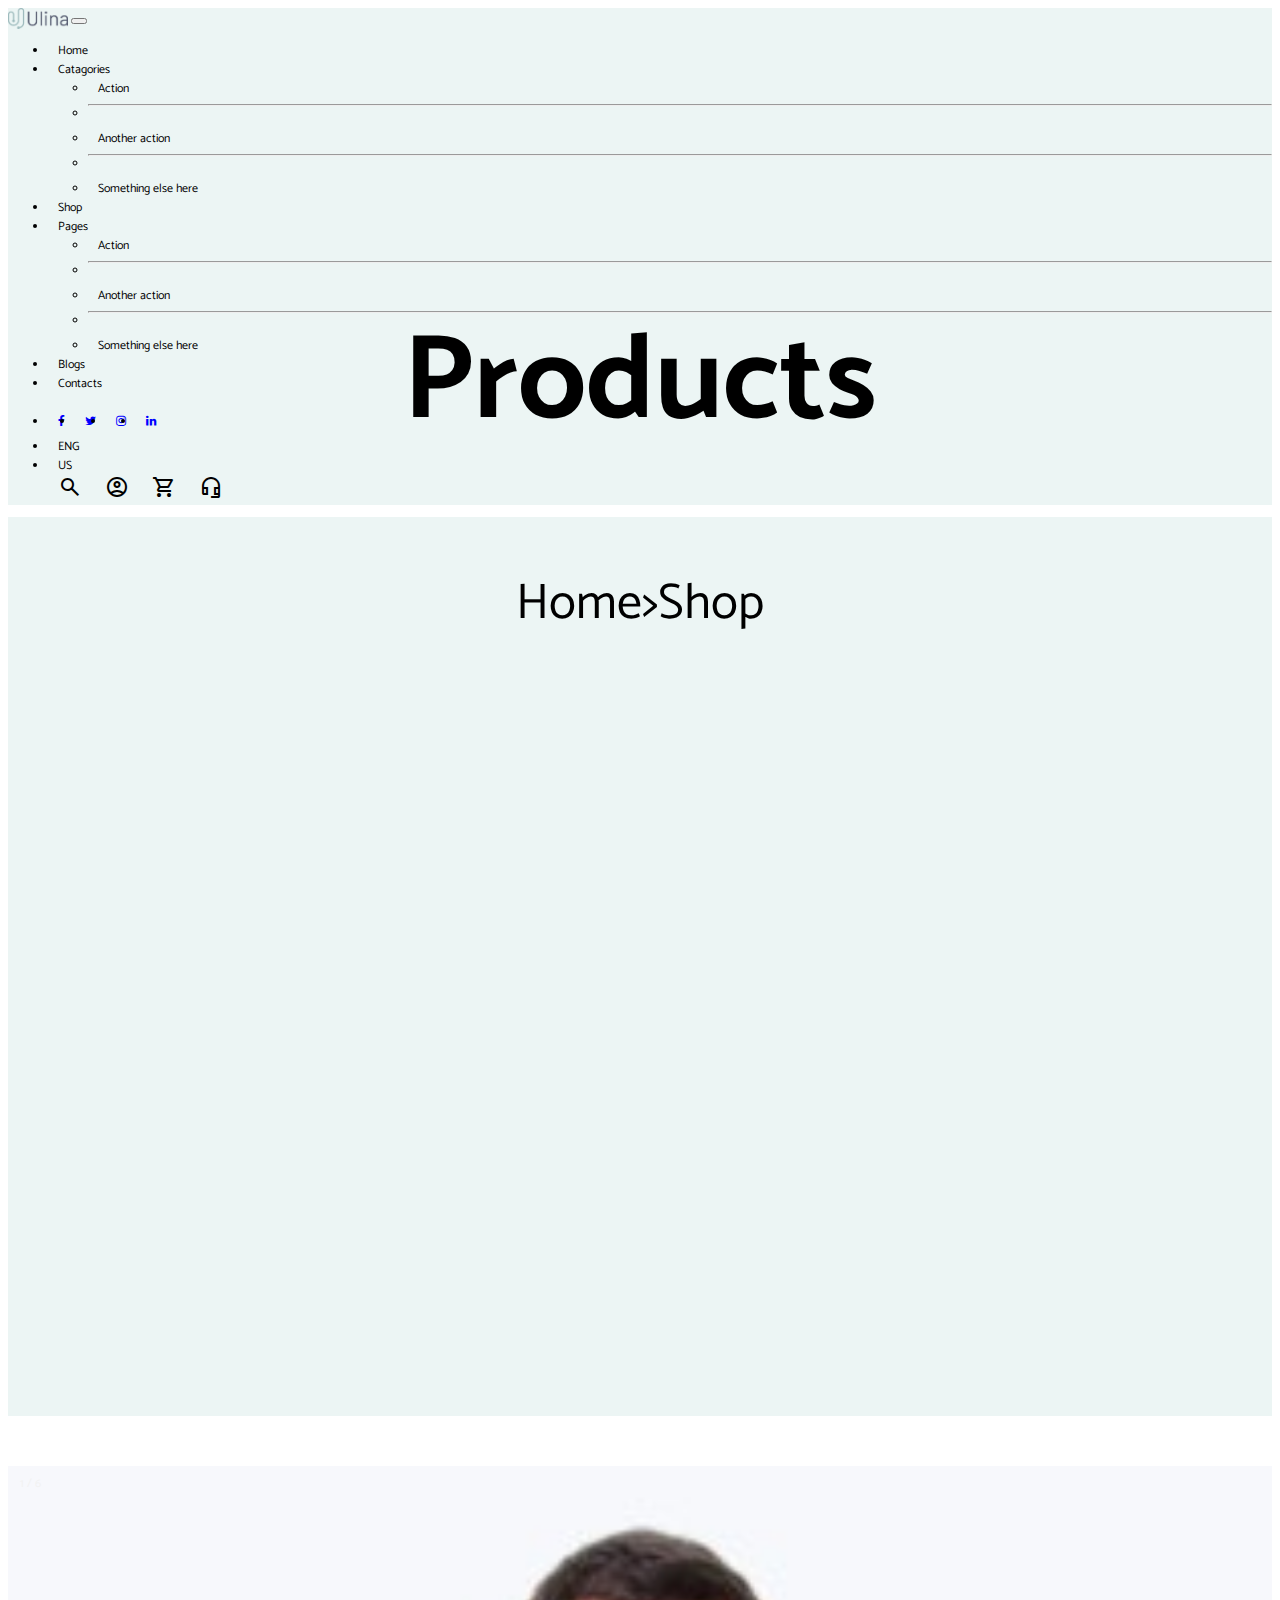
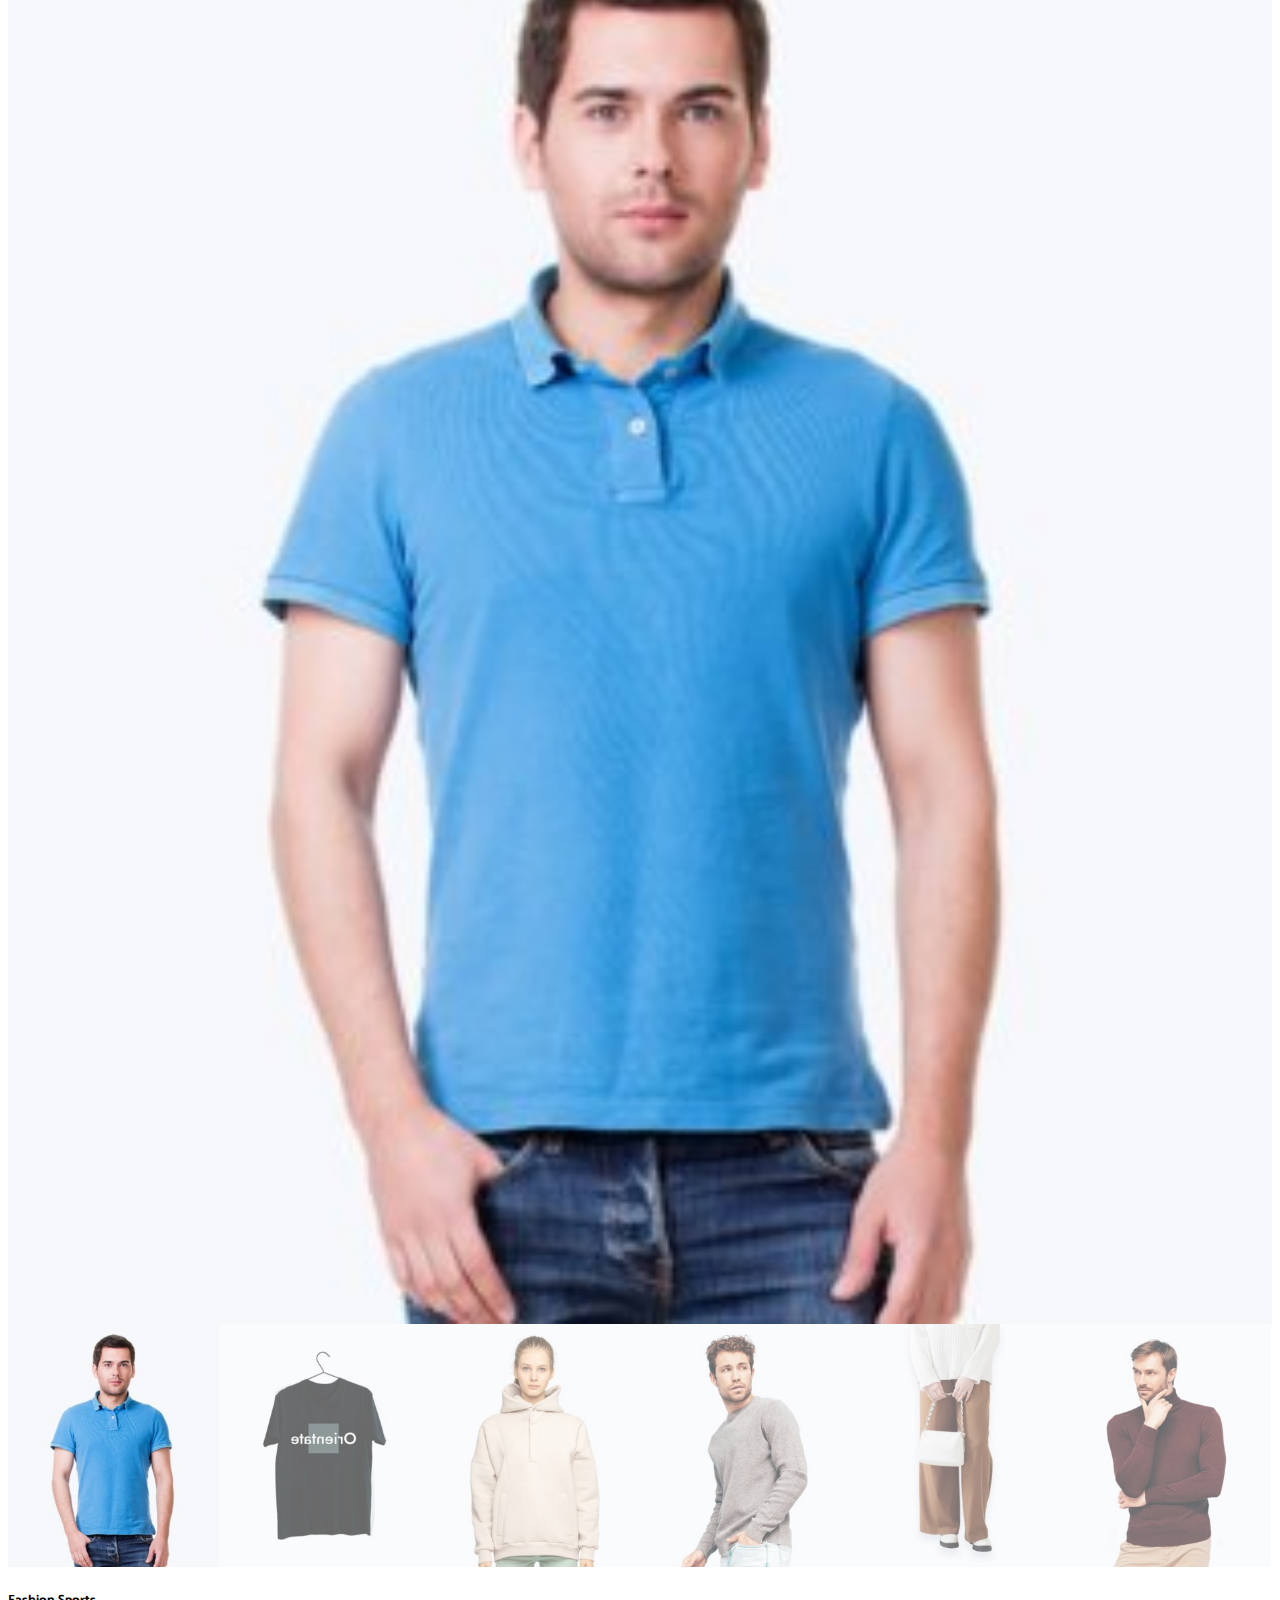
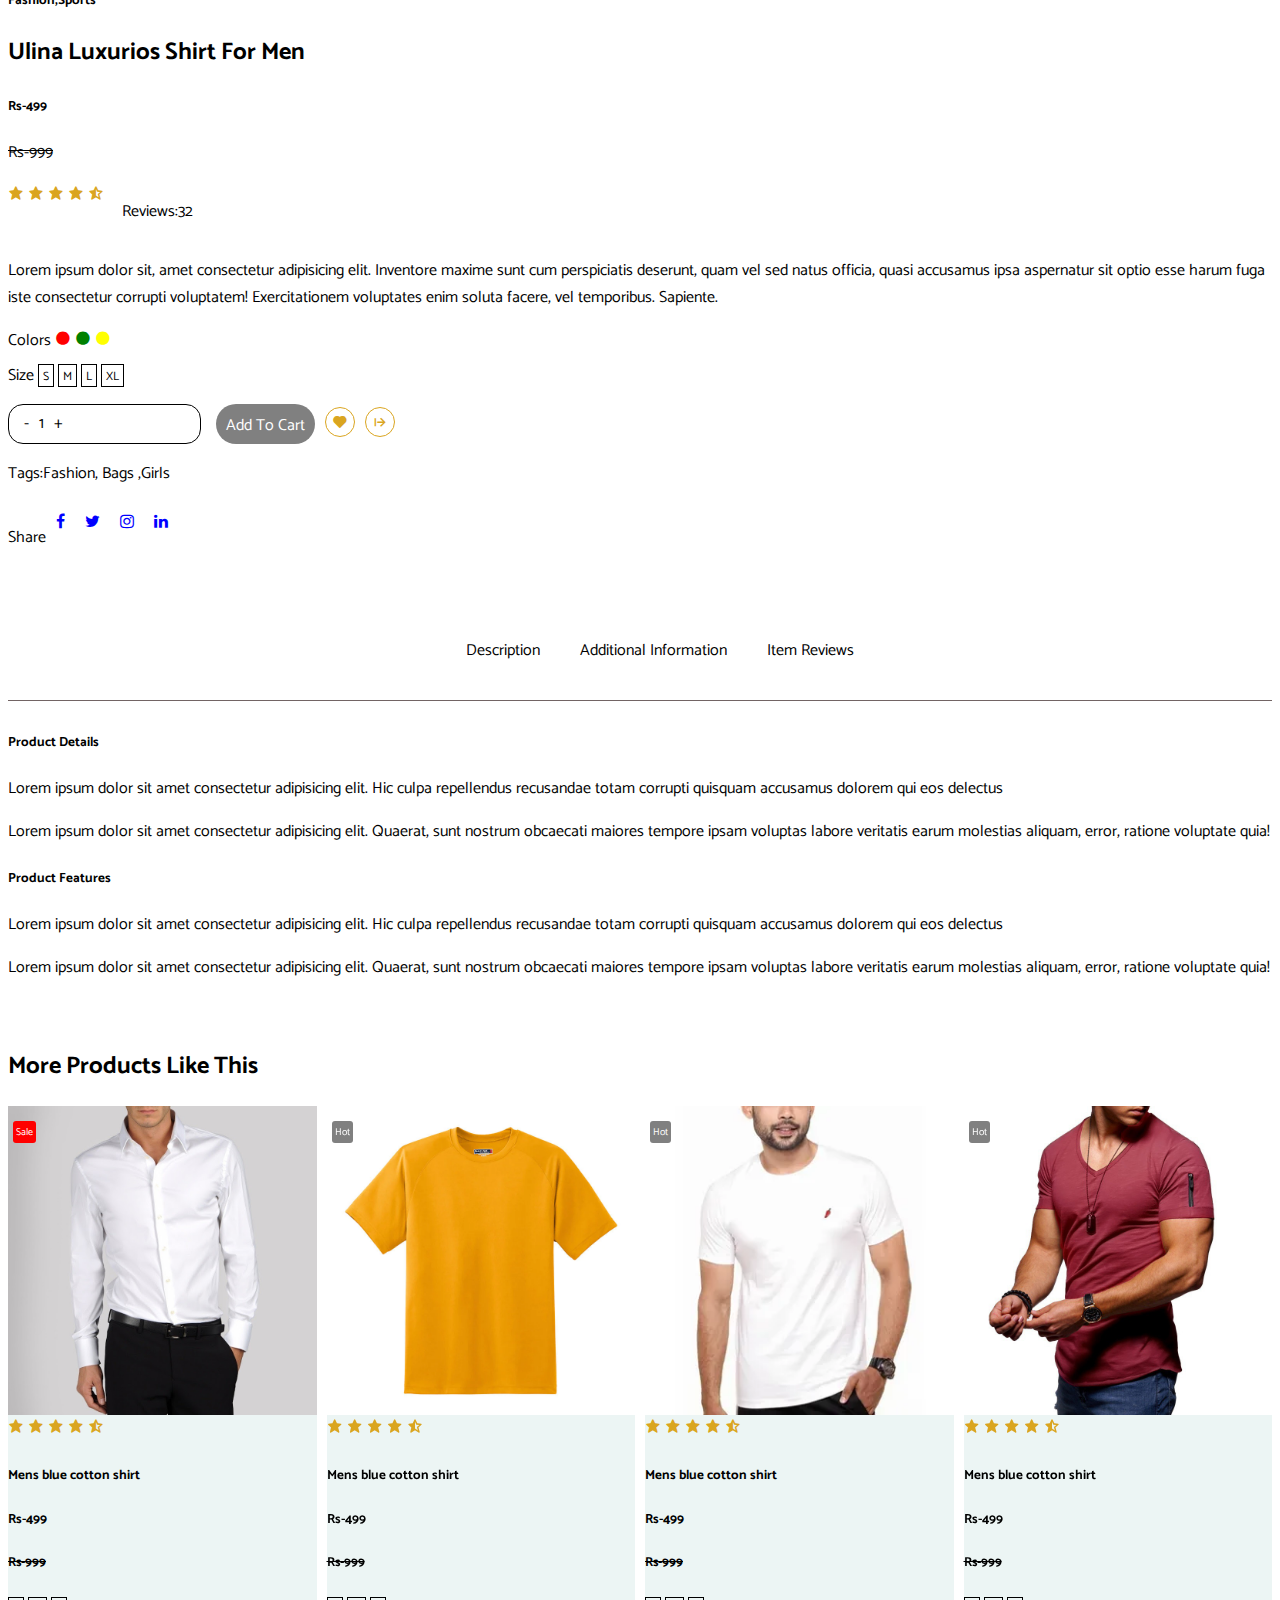
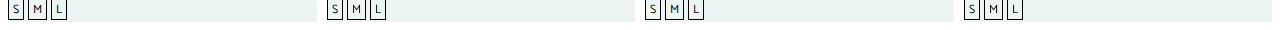
==== detail.html @ c4c0d5ab "res" ====
<!doctype html>
<html lang="en">
  <head>
    <meta charset="utf-8">
    <meta name="viewport" content="width=device-width, initial-scale=1">
    <title>Fashion Store</title>
    
    <link href="https://cdn.jsdelivr.net/npm/bootstrap@5.3.2/dist/css/bootstrap.min.css" rel="stylesheet" integrity="sha384-T3c6CoIi6uLrA9TneNEoa7RxnatzjcDSCmG1MXxSR1GAsXEV/Dwwykc2MPK8M2HN" crossorigin="anonymous">
    <link rel="stylesheet" href="https://unpkg.com/boxicons@latest/css/boxicons.min.css">
    <link rel="preconnect" href="https://fonts.googleapis.com"><link rel="preconnect" href="https://fonts.gstatic.com" crossorigin><link href="https://fonts.googleapis.com/css2?family=Catamaran:wght@100;200;400&display=swap" rel="stylesheet">
    <link rel="stylesheet" href="https://fonts.googleapis.com/css2?family=Material+Symbols+Outlined:opsz,wght,FILL,GRAD@20,400,0,-25" />
    <link rel="stylesheet" href="https://fonts.googleapis.com/css2?family=Material+Symbols+Outlined:opsz,wght,FILL,GRAD@20,400,1,-25" />
    <link rel='stylesheet' href='https://cdn-uicons.flaticon.com/uicons-solid-straight/css/uicons-solid-straight.css'>
    <link rel="stylesheet" href="https://cdnjs.cloudflare.com/ajax/libs/font-awesome/4.7.0/css/font-awesome.min.css">
    <link rel='stylesheet' href='https://cdn-uicons.flaticon.com/uicons-bold-rounded/css/uicons-bold-rounded.css'>
    <link rel="stylesheet" href="assets/css/owl.carousel.min.css">
    <link rel="stylesheet" href="assets/css/owl.theme.default.css">
    <link rel="stylesheet" href="assets/css/style.css">
    <link rel="stylesheet" href="assets/css/detail.css">
  </head>
  <body>
    <div class="site-wrapper">
      <div class="header">
        <div class="main-navbar">
            <nav class="navbar navbar-expand-lg ">
                <div class="container-fluid">
                  <a class="navbar-brand" href="index.html"><img src="assets/images/logo.png" alt=""></a>
                  <button class="navbar-toggler" type="button" data-bs-toggle="collapse" data-bs-target="#navbarSupportedContent" aria-controls="navbarSupportedContent" aria-expanded="false" aria-label="Toggle navigation">
                    <span class="navbar-toggler-icon"></span>
                  </button>
                  <div class="collapse navbar-collapse" id="navbarSupportedContent">
                    <ul class="navbar-nav me-auto mb-2 mb-lg-0">
                      <li class="nav-item">
                        <a class="nav-link active" aria-current="page" href="index.html">Home</a>
                      </li>
                      <li class="nav-item dropdown">
                        <a class="nav-link dropdown-toggle" href="#" role="button" data-bs-toggle="dropdown" aria-expanded="false">
                          Catagories
                        </a>
                        <ul class="dropdown-menu">
                          <li><a class="dropdown-item" href="#">Action</a></li>
                          <li><hr class="dropdown-divider"></li>
                          <li><a class="dropdown-item" href="#">Another action</a></li>
                          <li><hr class="dropdown-divider"></li>
                          <li><a class="dropdown-item" href="#">Something else here</a></li>
                        </ul>
                      </li>
                      <li class="nav-item">
                        <a class="nav-link active" aria-current="page" href="shop.html">Shop</a>
                      </li>
                      <li class="nav-item dropdown">
                        <a class="nav-link dropdown-toggle" href="#" role="button" data-bs-toggle="dropdown" aria-expanded="false">
                          Pages
                        </a>
                        <ul class="dropdown-menu">
                          <li><a class="dropdown-item" href="#">Action</a></li>
                          <li><hr class="dropdown-divider"></li>
                          <li><a class="dropdown-item" href="#">Another action</a></li>
                          <li><hr class="dropdown-divider"></li>
                          <li><a class="dropdown-item" href="#">Something else here</a></li>
                        </ul>
                      </li>
                      <li class="nav-item">
                        <a class="nav-link active" aria-current="page" href="detail.html">Blogs</a>
                      </li>
                      <li class="nav-item">
                        <a class="nav-link active" aria-current="page" href="#">Contacts</a>
                      </li>
                    </ul>
                    <ul class="navbar-nav ms-auto mb-2 mb-lg-0">
                        <div class="top-logo">
                            <li><a href=""><i class="fa fa-facebook-f"></i></a></li>
                            <li><a href=""><i class="fa fa-twitter"></i></a></li>
                            <li><a href=""><i class="fa fa-instagram"></i></a></li>
                            <li><a href=""><i class="fa fa-linkedin"></i></a></li>

                        </div><!-- /.top-logo --> 
                        <li class="nav-item">
                            <a class="nav-link active" aria-current="page" href="#">ENG</a>
                        </li>
                        <li class="nav-item">
                            <a class="nav-link active" aria-current="page" href="#">US</a>
                        </li>
                        <div class="icons">
                           <a href=""><span class="material-symbols-outlined">search</span></a>
                           <a href=""><span class="material-symbols-outlined"> account_circle </span></a>
                           <a href=""><span class="material-symbols-outlined">shopping_cart</span></a> 
                           <a href=""><span class="material-symbols-outlined">headset_mic </span></a>
                        </div><!-- /.icons -->
                       
                    </ul>

                   
                  </div>

                </div>
            </nav>

        </div><!-- /.main-navbar -->
        <div class="hero-3">
           <img src="assets/images/image.png" alt="">
           <div class="hero-3-content">
              <h1>Products</h1>
              <p>Home>Shop</p>
           </div>   
        </div>

    </div><!-- /.header -->
        <div class="main">
          <div class="product-detail-wrapper">
            <div class="container">
      
              <div class="row"> 
                <div class="col-lg-6 col-md-12 col-sm-12"> 
          
                <div class="mySlides">
                  <div class="numbertext">1 / 6</div>
                  <img src="assets/images/card-5.jpg" style="width:100%">
                </div>
              
                <div class="mySlides">
                  <div class="numbertext">2 / 6</div>
                  <img src="assets/images/card-6.jpg" style="width:100%">
                </div>
              
                <div class="mySlides">
                  <div class="numbertext">3 / 6</div>
                  <img src="assets/images/card-7.jpg" style="width:100%">
                </div>
                  
                <div class="mySlides">
                  <div class="numbertext">4 / 6</div>
                  <img src="assets/images/card-8.jpg" style="width:100%">
                </div>
              
                <div class="mySlides">
                  <div class="numbertext">5 / 6</div>
                  <img src="assets/images/card-9.jpg" style="width:100%">
                </div>
                  
                <div class="mySlides">
                  <div class="numbertext">6 / 6</div>
                  <img src="assets/images/card-10.jpg" style="width:100%">
                </div>
      
                <div class="row">
                  <div class="column">
                    <img class="demo cursor" src="assets/images/card-5.jpg" style="width:100%" onclick="currentSlide(1)" alt="The Woods">
                  </div>
                  <div class="column">
                    <img class="demo cursor" src="assets/images/card-6.jpg" style="width:100%" onclick="currentSlide(2)" alt="Cinque Terre">
                  </div>
                  <div class="column">
                    <img class="demo cursor" src="assets/images/card-7.jpg" style="width:100%" onclick="currentSlide(3)" alt="Mountains and fjords">
                  </div>
                  <div class="column">
                    <img class="demo cursor" src="assets/images/card-8.jpg" style="width:100%" onclick="currentSlide(4)" alt="Northern Lights">
                  </div>
                  <div class="column">
                    <img class="demo cursor" src="assets/images/card-9.jpg" style="width:100%" onclick="currentSlide(5)" alt="Nature and sunrise">
                  </div>    
                  <div class="column">
                    <img class="demo cursor" src="assets/images/card-10.jpg" style="width:100%" onclick="currentSlide(6)" alt="Snowy Mountains">
                  </div>
                </div>
          
              </div>
              <div class="col-1"></div>
              <div class="col-lg-5 col-md-12 col-sm-12"> 
                <h5>Fashion,Sports</h5>
                <h2>Ulina Luxurios Shirt For Men</h2>
                <h5 class="product-card-text">Rs-499</h5>
                <a href=""><p class="product-card-text">Rs-999</p></a>
                <div class="review-section">
                  <div class="ratting-stars">
                    <i class='bx bxs-star'></i>
                    <i class='bx bxs-star'></i>
                    <i class='bx bxs-star'></i>
                    <i class='bx bxs-star'></i>
                    <i class='bx bxs-star-half'></i>
                  </div><!-- /.ratting-stars -->
        
                  <div class="reviews">
                    <p>Reviews:32</p>
                  </div>
                  
                </div>
                <p>Lorem ipsum dolor sit, amet consectetur adipisicing elit. Inventore maxime sunt cum perspiciatis deserunt, quam vel sed natus officia, quasi accusamus ipsa aspernatur sit optio esse harum fuga iste consectetur corrupti voluptatem! Exercitationem voluptates enim soluta facere, vel temporibus. Sapiente.</p>
                <div class="colors">
                  <p>Colors </p>
                  <a href="">
                    <i class='bx bxs-circle red'></i>
                    <i class='bx bxs-circle green'></i>
                    <i class='bx bxs-circle yellow'></i>
                  </a>
      
      
      
                </div><!-- /.colors -->
                <div class="sizes">
                  <p>Size</p>
                  <a href="">
                    <p>S</p>
                  </a>
                  <a href="">
                    <p>M</p>
                  </a>
                  <a href="">
                    <p>L</p>
                  </a>
                  <a href="">
                    <p>XL</p>
                  </a>
      
                </div><!-- /.sizes -->
                <div class="cart-section">
                  <a class="amount" href="">
                    <p>-</p>
                    <p>1</p>
                    <p>+</p>
      
                  </a>
                  <a class="Add" href="">Add To Cart</a>
                  <a class="like" href="">
                    <i class='bx bxs-heart'></i>
                  </a>
                  <a class="forward" href="">
                    <i class='bx bx-arrow-from-left'></i>
                  </a>
      
                </div><!-- /.cart-section -->
                <div class="tags">
                  <p>Tags:Fashion, Bags ,Girls</p>
                  <div class="logo">
                    <p>Share</p>
                      <li><a href=""><i class="fa fa-facebook-f"></i></a></li>
                      <li><a href=""><i class="fa fa-twitter"></i></a></li>
                      <li><a href=""><i class="fa fa-instagram"></i></a></li>
                      <li><a href=""><i class="fa fa-linkedin"></i></a></li>
                    
      
                  </div><!-- /.logo -->
      
                </div><!-- /.tags -->
      
                
                
              </div>
            </div>
        
            </div>
      
          </div><!-- /.product-detail-wrapper -->

          <div class="description">
           <div class="container">
            <div class="row">
              <div class="col-12">
                <ul>
                  <li>Description</li>
                  <li>Additional Information</li>
                  <li>Item Reviews</li>
                </ul>

              </div>
            </div>

           </div><!-- /.container -->


          </div><!-- /.description -->

          <div class="product-info">
            <div class="container">
              <div class="row">
                <div class="col-lg-6 col-md-12 col-sm-12">
                  <h5>Product Details</h5>
                  <p>Lorem ipsum dolor sit amet consectetur adipisicing elit. Hic culpa repellendus recusandae totam corrupti quisquam accusamus dolorem qui eos delectus</p>
                  <p>Lorem ipsum dolor sit amet consectetur adipisicing elit. Quaerat, sunt nostrum obcaecati maiores tempore ipsam voluptas labore veritatis earum molestias aliquam, error, ratione voluptate quia!</p>
  
                </div>
                <div class="col-lg-6 col-md-12 col-sm-12">
                  <h5>Product Features</h5>
                  <p>Lorem ipsum dolor sit amet consectetur adipisicing elit. Hic culpa repellendus recusandae totam corrupti quisquam accusamus dolorem qui eos delectus</p>
                  <p>Lorem ipsum dolor sit amet consectetur adipisicing elit. Quaerat, sunt nostrum obcaecati maiores tempore ipsam voluptas labore veritatis earum molestias aliquam, error, ratione voluptate quia!</p>
  
                </div>
              </div>

            </div><!-- /.container -->

          </div><!-- /.product-info -->

          <div class="product-cards">
            <div class="container">
              <h2>More Products Like This</h2>
            
              <div class="cards">
                <div class="owl-carousel owl-theme">
                    <div class="item"> 
                              <div class="card active">
                                <a href="">
                                      <img src="assets/images/card-1.jpg" class="card-img-top" alt="...">
                                      <div class="overlay-1">
                                        <p>Sale</p>
                                      </div>
                                    
                                  
                                </a>
                                <div class="card-body">
                                  <div class="ratting-stars">
                                    <i class='bx bxs-star'></i>
                                    <i class='bx bxs-star'></i>
                                    <i class='bx bxs-star'></i>
                                    <i class='bx bxs-star'></i>
                                    <i class='bx bxs-star-half'></i>
                                  </div>
                                  <!-- /.ratting-stars -->
                                  <h5 class="card-title" >Mens blue cotton shirt</h5>
                                  <h5 class="card-text">Rs-499</h5>
                                  <a href=""><h5 class="card-text">Rs-999</h5></a>
                                  <a href="">
                                    <p>S</p>
                                    <p>M</p>
                                    <p>L</p>
                                  </a>
                                </div>
                              </div>
          
        
                    </div>
                    <div class="item">
                        <div class="card">
                            <a href="">
                                  <img src="assets/images/card-2.webp" class="card-img-top" alt="...">
                                  <div class="overlay-2">
                                    <p>Hot</p>
                                  </div>
                                
                              
                            </a>
                            <div class="card-body">
                              <div class="ratting-stars">
                                <i class='bx bxs-star'></i>
                                <i class='bx bxs-star'></i>
                                <i class='bx bxs-star'></i>
                                <i class='bx bxs-star'></i>
                                <i class='bx bxs-star-half'></i>
                              </div>
                              <!-- /.ratting-stars -->
                              <h5 class="card-title">Mens blue cotton shirt</h5>
                              <h5 class="card-text">Rs-499</h5>
                              <a href=""><h5 class="card-text">Rs-999</h5></a>
                              <a href="">
                                <p>S</p>
                                <p>M</p>
                                <p>L</p>
                              </a>
                            </div>
                          </div>
                    </div>
                    <div class="item">
                        <div class="card">
                            <a href="">
                                  <img src="assets/images/card-3.webp" class="card-img-top" alt="...">
                                  <div class="overlay-2">
                                    <p>Hot</p>
                                  </div>
                                
                              
                            </a>
                            <div class="card-body">
                              <div class="ratting-stars">
                                <i class='bx bxs-star'></i>
                                <i class='bx bxs-star'></i>
                                <i class='bx bxs-star'></i>
                                <i class='bx bxs-star'></i>
                                <i class='bx bxs-star-half'></i>
                              </div>
                              <!-- /.ratting-stars -->
                              <h5 class="card-title">Mens blue cotton shirt</h5>
                              <h5 class="card-text">Rs-499</h5>
                              <a href=""><h5 class="card-text">Rs-999</h5></a>
                              <a href="">
                                <p>S</p>
                                <p>M</p>
                                <p>L</p>
                              </a>
                            </div>
                          </div>
                    </div>
                    <div class="item">
                     <div class="card">
                        <a href="">
                              <img src="assets/images/card-4.jpg" class="card-img-top" alt="...">
                              <div class="overlay-2">
                                <p>Hot</p>
                              </div>
                            
                          
                        </a>
                        <div class="card-body">
                          <div class="ratting-stars">
                            <i class='bx bxs-star'></i>
                            <i class='bx bxs-star'></i>
                            <i class='bx bxs-star'></i>
                            <i class='bx bxs-star'></i>
                            <i class='bx bxs-star-half'></i>
                          </div>
                          <!-- /.ratting-stars -->
                          <h5 class="card-title">Mens blue cotton shirt</h5>
                          <h5 class="card-text">Rs-499</h5>
                          <a href=""><h5 class="card-text">Rs-999</h5></a>
                          <a href="">
                            <p>S</p>
                            <p>M</p>
                            <p>L</p>
                          </a>
                        </div>
                      </div>
                    </div>
                </div>
        
            </div><!-- /cards -->

            </div><!-- /.container -->
            


          </div><!-- /.product-cards -->


        </div><!-- /.main -->
        <div class="footer">

        </div><!-- /.footer -->

    </div><!-- /.site-wrapper -->




<script src="https://cdn.jsdelivr.net/npm/bootstrap@5.3.2/dist/js/bootstrap.bundle.min.js" integrity="sha384-C6RzsynM9kWDrMNeT87bh95OGNyZPhcTNXj1NW7RuBCsyN/o0jlpcV8Qyq46cDfL" crossorigin="anonymous"></script>
<script src="https://code.jquery.com/jquery-3.7.1.min.js"></script>
<script src="assets/js/owl.carousel.min.js"></script>
<script src="assets/js/data.js"></script>
<script src="assets/js/detail.js"></script>
</body>
</html>
---- assets/css/style.css ----
*{
    font-family: 'Catamaran', sans-serif;

}
.main-navbar .navbar{
    font-size: 12px;
    align-items: center;
    background-color: rgba(236,245,244,255);
    
}
.main-navbar .navbar  img{
    width: 60px;
}
.top-logo{
    display: flex;
    
}
.top-logo li a i{
    padding: 10px;
    color: blue;

}
.nav-item a{
    padding-left: 10px;
    padding-right:10px ;
    align-items: center;
    
}
.icons span{
    align-items: center;
    padding-left: 10px;
    padding-right:10px ;
    color: black;
}
.hero-1{
    position: relative;
}
.hero-1 img.bg-1{
    width: 100%;

}
.hero-1 img.bg-2{
    position: absolute;
    top: 60%;
    left: 70%;
    transform: translate(-50%,-50%);
    width: 40%;

}

.hero-1 img.bg-3{
    position: absolute;
    top: 60%;
    left: 70%;
    transform: translate(-50%,-50%);
    width: 40%;

}
.hero-1-content{
    position: absolute;
    top: 50%;
    left: 27%;
    transform: translate(-50%,-50%);
}
.hero-1-content a{
    text-decoration: none;
    padding-top: 5px;
    padding-bottom: 5px;
    padding-left: 10px;
    padding-right: 10px;
    margin-top: 5px;
    background-color: grey;
    color: white;
    border-radius: 40px;
}

.benifits {  
    margin-top: 30px;
    margin-bottom: 30px;
}
.benifits h3{
    font-size: medium;
    display: inline;
}
.top-cards h2{
    font-size: 22px;
}
.top-cards p{
    font-size: 10px;
}
.card {
    position: relative;
    border:none;
}
.overlay-1{
    position: absolute;
    top: 5px;
    left: 5px;

}
.overlay-2{
    position: absolute;
    top: 5px;
    left: 5px;

}
.overlay-1 p{
    color: white;
    background-color: red;
    font-size: 10px;
    padding: 3px;
    border-radius: 3px;


}
.overlay-2 p{
    color: white;
    background-color:grey;
    font-size: 10px;
    padding: 3px;
    border-radius: 3px;


}

.card-body {
    flex: 1 1 auto;
    padding: 0;
    color: var(--bs-card-color);
}
.bx{
    color: goldenrod;
}
.card-body a{
    text-decoration: none;
    border: 3px;
    border-radius: 3px solid;
    color: black;
}
.card-body a p{
    display: inline;
    padding-top:  2px;
    padding-left: 4px;
    padding-right: 4px; 
    font-size: 12px;
    border: 1px solid;
}
a .card-text {
    text-decoration: line-through;
    font-size: 13px;

}
.grid-1 .container{
    margin-top: 25px;
    height: 800px;
    display: grid;
    grid-template-rows:repeat(3, 1fr);
    grid-template-columns: repeat(3, 1fr);
    row-gap: 12px;
    column-gap: 12px;

}
.item{
    background-color:rgba(236,245,244,255);
}
.item img{
    width: 100%;
}
.item-1{
    background-color:rgba(236,245,244,255);
    position: relative;
}
.item-1 img.gbg-1 {
    width: 72%;
    position: absolute;
    top: 58%;
    left: 80%;
    transform: translate(-50%,-50%);
}
.item-1 img {
    width: 42%;
    position: absolute;
    top: 48%;
    left: 70%;
    transform: translate(-50%,-50%);
}
.item-1 .img1-overlay{
    position: absolute;
    top: 30%;
    left: 30%;
    transform: translate(-50%,-50%);

}
.item-1 .img1-overlay a{
   text-decoration: none;
   color: black;

}
.item-2{
    background-color: rgba(236,245,244,255);
    grid-row-start:1;
    grid-row-end: 3;
    grid-column-start: 2;
    position: relative;
}
.item-2 img.gbg-1 {
    width: 90%;
    position: absolute;
    top: 69%;
    left: 53%;
    transform: translate(-50%,-50%);
}
.item-2 img {
    width: 80%;
    position: absolute;
    top: 69%;
    left: 53%;
    transform: translate(-50%,-50%);
}
.item-2 .img2-overlay {
    position: absolute;
    top: 20%;
    left: 46%;
    transform: translate(-50%,-50%);
}
.item-2 .img2-overlay a{
   text-decoration: none;
   color: black;

}


.item-3{
    background-color:rgba(236,245,244,255);
    position: relative;
}
.item-3 img.gbg-1 {
    width: 50%;
    position: absolute;
    top: 25%;
    left: 85%;
    transform: translate(-50%,-50%);
}
.item-3 img {
    width: 45%;
    position: absolute;
    top: 49%;
    left: 77%;
    transform: translate(-50%,-50%);
}
.item-3 .img3-overlay {
    position: absolute;
    top: 30%;
    left: 30%;
    transform: translate(-50%,-50%);
}
.item-3 .img3-overlay a{
   text-decoration: none;
   color: black;

}

.item-4{
    background-color: rgba(236,245,244,255);
    grid-row-start:2;
    grid-row-end: 5;
    grid-column-start: 1;
    position: relative;
}
.item-4 img.gbg-1 {
    width: 60%;
    position: absolute;
    top: 42%;
    left: 55%;
    transform: translate(-50%,-50%);
}
.item-4 img {
    width: 50%;
    position: absolute;
    top: 31%;
    left: 53%;
    transform: translate(-50%,-50%);
}
.item-4 .img4-overlay {
    position: absolute;
    top: 77%;
    left: 51%;
    transform: translate(-50%,-50%);
}
.item-4 .img4-overlay a{
   text-decoration: none;
   color: black;

}
.item-5{
    background-color:rgba(236,245,244,255);
    position: relative;
    grid-row-start:3 ;
}
.item-5 img.gbg-1 {
    width: 60%;
    position: absolute;
    top: 85%;
    left: 78%;
    transform: translate(-50%,-50%);
}
.item-5 img {
    width: 60%;
    position: absolute;
    top: 85%;
    left: 67%;
    transform: translate(-50%,-50%);
}
.item-5 .img5-overlay {
    position: absolute;
    top: 35%;
    left: 34%;
    transform: translate(-50%,-50%);
}
.item-5 .img5-overlay a{
   text-decoration: none;
   color: black;

}
.item-6{
    background-color: rgba(236,245,244,255);
    grid-row-start:2;
    grid-row-end: 5;
    grid-column-start: 3;
    position: relative;
}
.item-6 img.gbg-1 {
    width: 65%;
    position: absolute;
    top: 68%;
    left: 53%;
    transform: translate(-50%,-50%);
}
.item-6 img {
    width: 65%;
    position: absolute;
    top: 68%;
    left: 53%;
    transform: translate(-50%,-50%);
}
.item-6 .img6-overlay {
    position: absolute;
    top: 20%;
    left: 47%;
    transform: translate(-50%,-50%);
}
.item-6 .img6-overlay a{
   text-decoration: none;
   color: black;

}
.hero-2{
    position: relative;
}
.hero-2 img.bg-1{
    width: 100%;
    margin-top: 20px;

}
.hero-2 img.bg-2{
    position: absolute;
    top: 50%;
    left: 70%;
    transform: translate(-50%,-50%);
    width: 40%;

}

.hero-2 img.bg-3{
    position: absolute;
    top: 50%;
    left: 70%;
    transform: translate(-50%,-50%);
    width: 40%;

}
.hero-2-content{
    position: absolute;
    top: 30%;
    left: 20%;
    transform: translate(-50%,-50%);
}

.hero-2-content h4{
    display: inline;
}
.hero-2-content h5{
    display: inline;
    text-decoration: line-through;
    margin-left: 5px;
    margin-right: 5px;
}
.hero-2-content a{
    text-decoration: none;
    padding-top: 5px;
    padding-bottom: 5px;
    padding-left: 10px;
    padding-right: 10px;

    margin-left: 5px;
    background-color: grey;
    color: white;
    border-radius: 40px;
}
.flash-sale-timer p{
    margin-top: 10px;

}
#clockdiv{
    display: flex;
}
.wrapper{
    background: white;
    color: black;
    border-radius: 50%;
    height: 80px;
    width: 80px;
    display: flex;
    justify-content: center;
    align-items: center;
    font-size: 15px;
    margin-right: 15px;
    margin-top: 5px;
}
.main-cards{
    margin-top: 20px;
}
.main-cards .card{
    margin-bottom:15px ;
}
.trends-info .card{
    position: relative;
    margin-bottom: 35px;
    margin-top:50px;
}
.trends-info .card .card-body{
    position: absolute;
    top: 30%;
    left: 30%;
    transform: translate(-50%,-50%);
}
.trends-info .card .card-body a{
    text-decoration: none;
    color: black;
    font-size: 10px;
}
.catagories .card .card-body h5{
    margin-top: 8px;
    font-size: 20px;
    text-align: center;
}
.catagories .card .card-body p{
    margin-top: 4px;
    font-size: 15px;
    text-align: center;
}
.grid-2{
    margin-top: 50px;
}
.grid-2 .grid-2-1 .card {
    position: relative;
}
.grid-2 .grid-2-1 .card  .card-body{
    position: absolute;
    top: 85%;
    left: 35%;
    transform: translate(-50%,-50%);
    color: white;
}
.grid-2 .grid-2-1 .card  .card-body p{
font-size: 12px;
}
.grid-2 .grid-2-2 .card{
    border: 1px solid ;
    padding: 20px;
    padding-bottom: 75px;
}
.grid-2 .grid-2-2 .card .card-body p.card-text{
   font-size: 12px;
    
}
.grid-2 .grid-2-2 .card .card-body a{
    text-decoration: none;
    color: black;
    
}
.bottom-cards{
    margin-top: 75px;
}
.bottom-cards h2{
    text-align: center;
    margin-bottom: 25px;
}





















































//
.hero-3{
    position: relative;

} 
.hero-3 img{
    width: 100%;

} 
.hero-3 .hero-3-content{
    position: absolute;
    top: 50%;
    left: 50%;
    transform: translate(-50%,-50%);
}
.hero-3 .hero-3-content h1{
    font-size: 120px;
}
.hero-3 .hero-3-content p{
    font-size: 50px;
    text-align: center;
}
.shop-main-cards{
    margin-bottom: 30px;
}
.shop-main-cards .card{
    margin-bottom: 20px;
}
.shop-main-cards .shop-main-cards-info{
    margin-top: 20px;
}
.shop-main-cards .shop-main-cards-info p{
   display: inline;
}
.shop-main-cards .shop-main-cards-info a{
    text-decoration: none;
    color: black;

    
}
.shop-main-cards .shop-main-cards-info h5.one{
    display: inline;
    margin-left: 200px;
    margin-right: 10px;
}
 .shop-main-cards .shop-main-cards-info h5{
    display: inline;
    margin-right: 10px;
}
.shop-main-cards .shop-main-cards-info .card{
    margin-bottom:15px ;
}
.shop-main-cards .shop-main-cards-info p.two{
     margin-left: 240px;
    display: inline;
 }
 .shop-main-cards .shop-main-cards-info p.two i{
   display: inline;
}
.bottom-button{
    text-align: center;

}
.bottom-button a {
    text-decoration: none;
    color: black;
    padding: 8px;
    border: 1px solid;
    border-radius: 60px;
}


































@media screen and (min-width:0px) and (max-width:575px) {
    .shop-main-cards .shop-main-cards-info p.two {
        
        display: none;
    }
    .shop-main-cards .shop-main-cards-info a  {
        font-size: 5px;

    }
    .shop-main-cards .shop-main-cards-info h5.one {
        display: inline;
        margin-left: 11px;
        margin-right: 10px;
        font-size: 5px;
    }
    .hero-3 .hero-3-content {
        position: absolute;
        top: 20%;
        left: 50%;
        transform: translate(-50%,-50%);
    }
    .hero-3 .hero-3-content h1 {
        font-size: 57px;
        text-align: center;
    }
    .hero-3 .hero-3-content p{
        font-size: 25px;
        text-align: center;
    }
    
}
@media screen and (min-width:576px) and (max-width:768px) {
    .shop-main-cards .shop-main-cards-info p.two {
        
        display: none;
    }
.shop-main-cards .shop-main-cards-info h5.one {
    display: inline;
    margin-left: 14px;
    margin-right: 10px;
}
    .hero-3 .hero-3-content {
        position: absolute;
        top: 25%;
        left: 50%;
        transform: translate(-50%,-50%);
    }
    .hero-3 .hero-3-content h1 {
        font-size: 95px;
        text-align: center;
    }
    
    
}
@media screen and (min-width:769px) and (max-width:991px) {
.shop-main-cards .shop-main-cards-info p.two {
    margin-left: -417px;
    display: inline; 
}
    .hero-3 .hero-3-content {
        position: absolute;
        top: 35%;
        left: 50%;
        transform: translate(-50%,-50%);
    }
    .hero-3 .hero-3-content h1 {
        font-size: 95px;
        text-align: center;
    }
    .hero-3 .hero-3-content p{
        font-size: 50px;
        text-align: center;
    }
    
}
@media screen and (min-width:992px) and (max-width:1200px) {
    .shop-main-cards .shop-main-cards-info p.two {
        margin-left: 58px;
        display: inline;
    }
    .hero-3 .hero-3-content {
        position: absolute;
        top: 35%;
        left: 50%;
        transform: translate(-50%,-50%);
    }
    .hero-3 .hero-3-content h1 {
        font-size: 95px;
        text-align: center;
    }
    .hero-3 .hero-3-content p{
        font-size: 50px;
        text-align: center;
    }
    
}
---- assets/css/detail.css ----
img {
    vertical-align: middle;
  }
  
  /* Position the image container (needed to position the left and right arrows) */
  .container {
    position: relative;
  }
  
  /* Hide the images by default */
  .mySlides {
    display: none;
  }
  
  /* Add a pointer when hovering over the thumbnail images */
  .cursor {
    cursor: pointer;
  }
  
  /* Next & previous buttons */
  .prev,
  .next {
    cursor: pointer;
    position: absolute;
    top: 40%;
    width: auto;
    padding: 16px;
    margin-top: -50px;
    color: white;
    font-weight: bold;
    font-size: 20px;
    border-radius: 0 3px 3px 0;
    user-select: none;
    -webkit-user-select: none;
  }
  
  /* Position the "next button" to the right */
  .next {
    right: 0;
    border-radius: 3px 0 0 3px;
  }
  
  /* On hover, add a black background color with a little bit see-through */
  .prev:hover,
  .next:hover {
    background-color: rgba(0, 0, 0, 0.8);
  }
  
  /* Number text (1/3 etc) */
  .numbertext {
    color: #f2f2f2;
    font-size: 12px;
    padding: 8px 12px;
    position: absolute;
    top: 0;
  }
  
  /* Container for image text */
  .caption-container {
    text-align: center;
    background-color: #222;
    padding: 2px 16px;
    color: white;
  }
  
  .row:after {
    content: "";
    display: table;
    clear: both;
  }
  
  /* Six columns side by side */
  .column {
    float: left;
    width: 16.66%;
  }
  
  /* Add a transparency effect for thumnbail images */
  .demo {
    opacity: 0.6;
  }
  
  .active,
  .demo:hover {
    opacity: 1;
  }
  a{
    text-decoration: none;
    
    color: black;
  
  }
  .product-detail-wrapper{
    margin-top: 50px;
  }
  
  
  a p.product-card-text{
    text-decoration: line-through;
    
    color: black;
  
  }
  .review-section{
    display: flex;
  }
  .review-section .ratting-stars .bx{
    color: goldenrod;
  }
  .review-section .reviews{
    margin-left: 18px;
  }
  .colors p{
    display: inline;
  }
  .colors a i.red{
    color: red;
  }
  .colors a i.green{
    color: green;
  }
  .colors a i.yellow{
    color: yellow;
  }
  .sizes{
    margin-top: 8px;
  }
  .sizes p{
  
    display: inline;
  }
  
  .sizes a p{
    display: inline;
    padding-top:  2px;
    padding-left: 4px;
    padding-right: 4px; 
    font-size: 12px;
    border: 1px solid;
  }
  .sizes a p:hover{
    background-color: grey;
    color: white;
  }
  .cart-section{
    display: flex;
  }
  .cart-section a.amount {
    margin-top: 15px;
    padding-left: 10px;
    padding-right: 55px;
    width: 10%;
    border-radius: 15px;
    border: 1px solid;
    display: flex;
    margin-right: 15px;
  
  }
  .cart-section a.amount p{
    margin: 5px;
  }
  .cart-section a.Add {
      text-decoration: none;
      padding-top: 8px;
      padding-bottom: 5px;
      padding-left: 10px;
      padding-right: 10px;
      margin-top: 15px;
      background-color: grey;
      color: white;
      border-radius: 40px;
      display: flex;
      text-align: center;
  }
  .cart-section a.like{
    padding-top: 18px;
    padding-left: 10px;
  }
  .cart-section a.like i{
    border-radius: 50%;
    border: 1px solid;
    padding: 6px;
    align-items: center;
  }
  .cart-section a.forward{
    padding-top: 18px;
    padding-left: 10px;
  }
  .cart-section a.forward i{
    border-radius: 50%;
    border: 1px solid;
    padding: 6px;
    align-items: center;
  }
  .tags{
    margin-top: 10px;
  }
  .tags .logo{
    display: flex;
    
  }
  .tags .logo li{
    list-style-type: none;
  }
  .tags .logo p{
    text-align: center;
    padding-top: 5px;
  
  }
  .tags .logo  li a i{
    padding: 10px;
    text-decoration: none;
    color: blue;
  }
  .description{
    margin-top: 50px;
    margin-bottom: 30px;
    border-bottom:1px solid  rgb(114, 100, 100);
  }
  .description ul{
    display: flex;
    justify-content: center;
    align-items: center;
    
  }
  .description ul li{
    list-style-type: none;
    padding: 20px;
  }
  .product-cards{
    margin-top: 50px;
  }
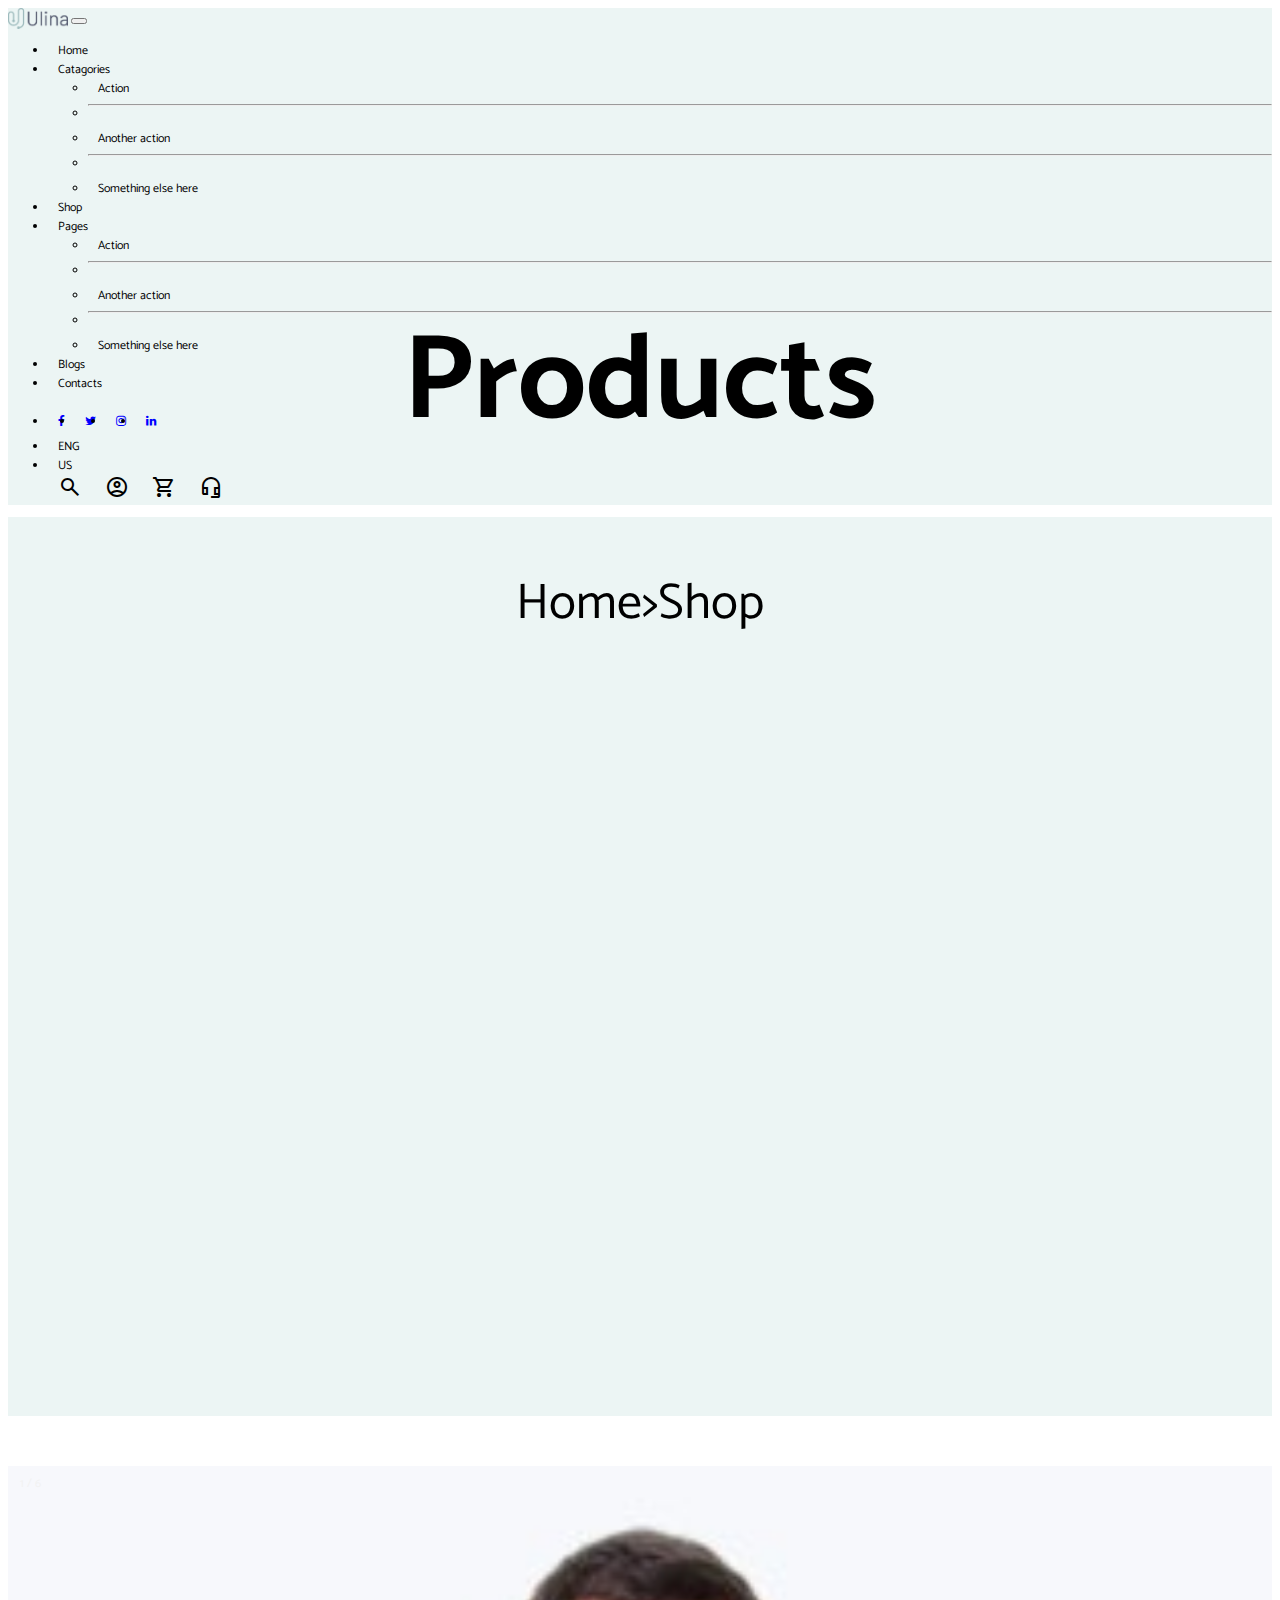
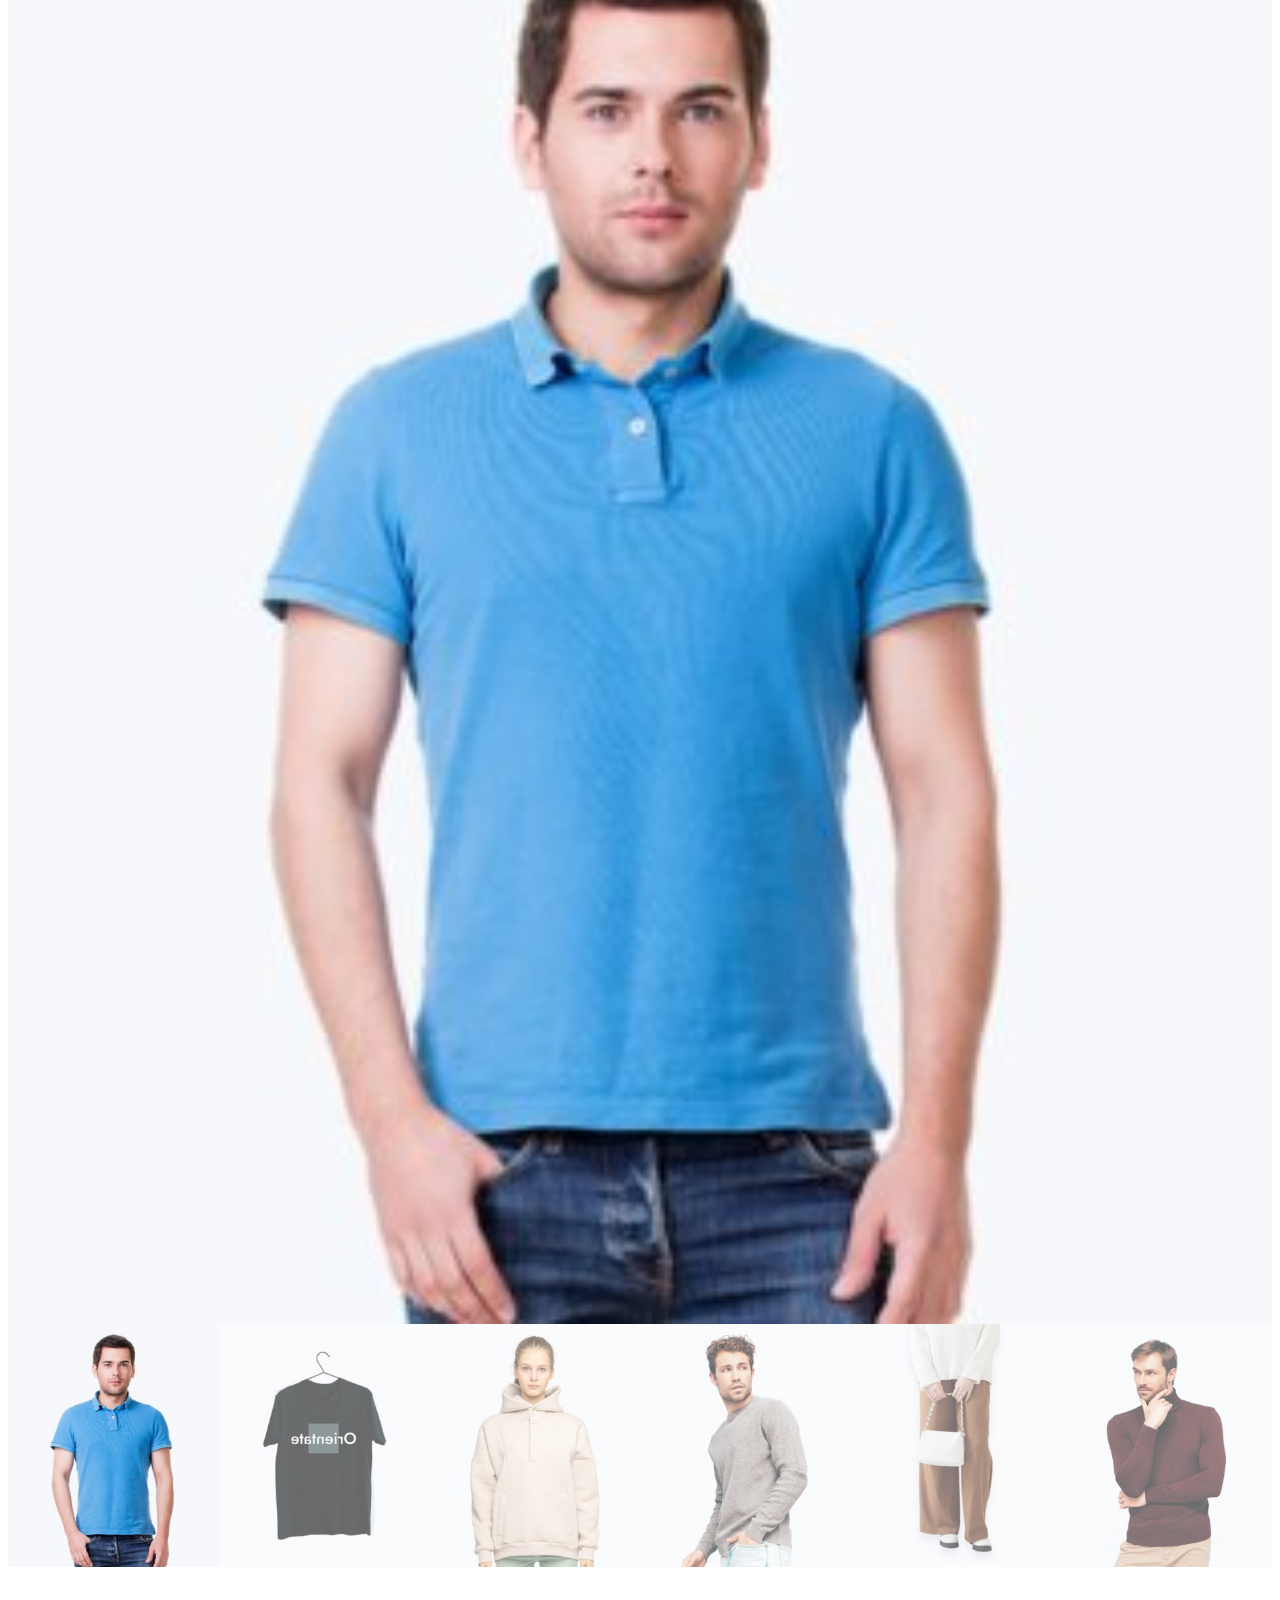
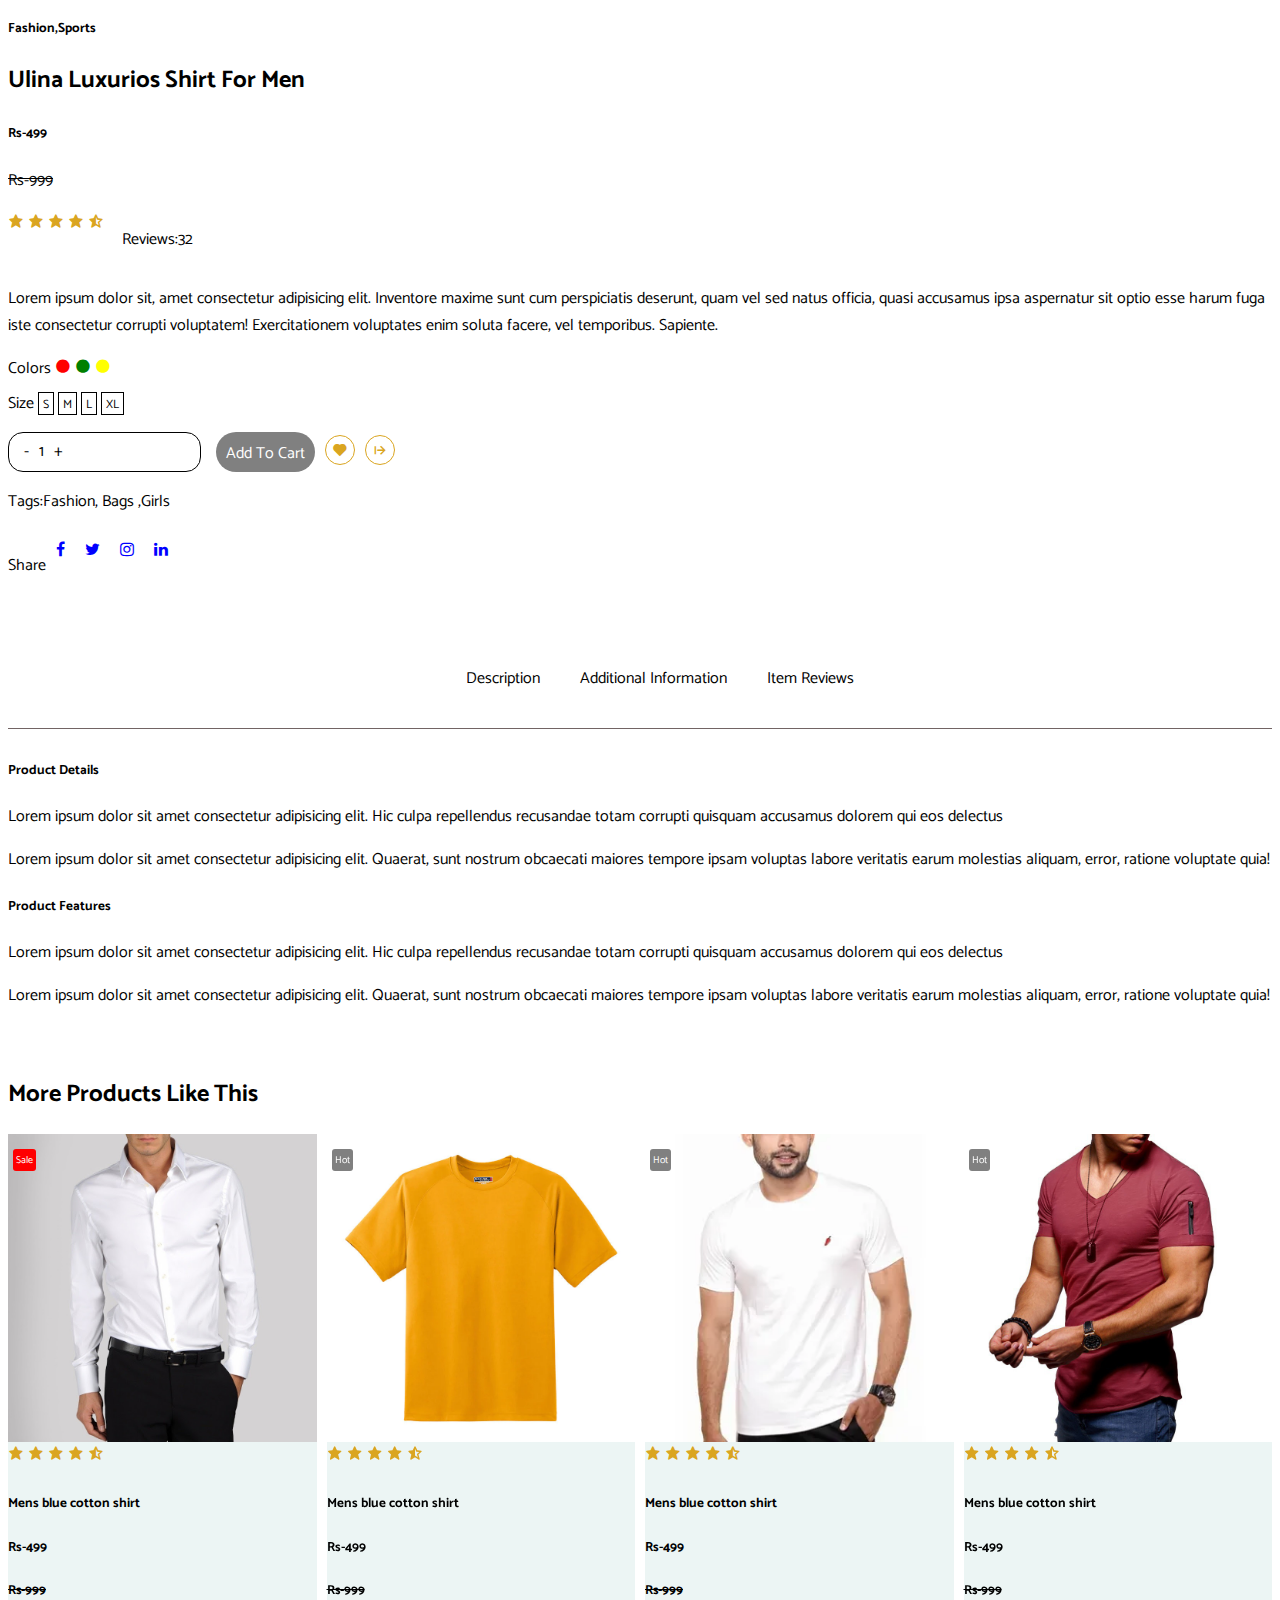
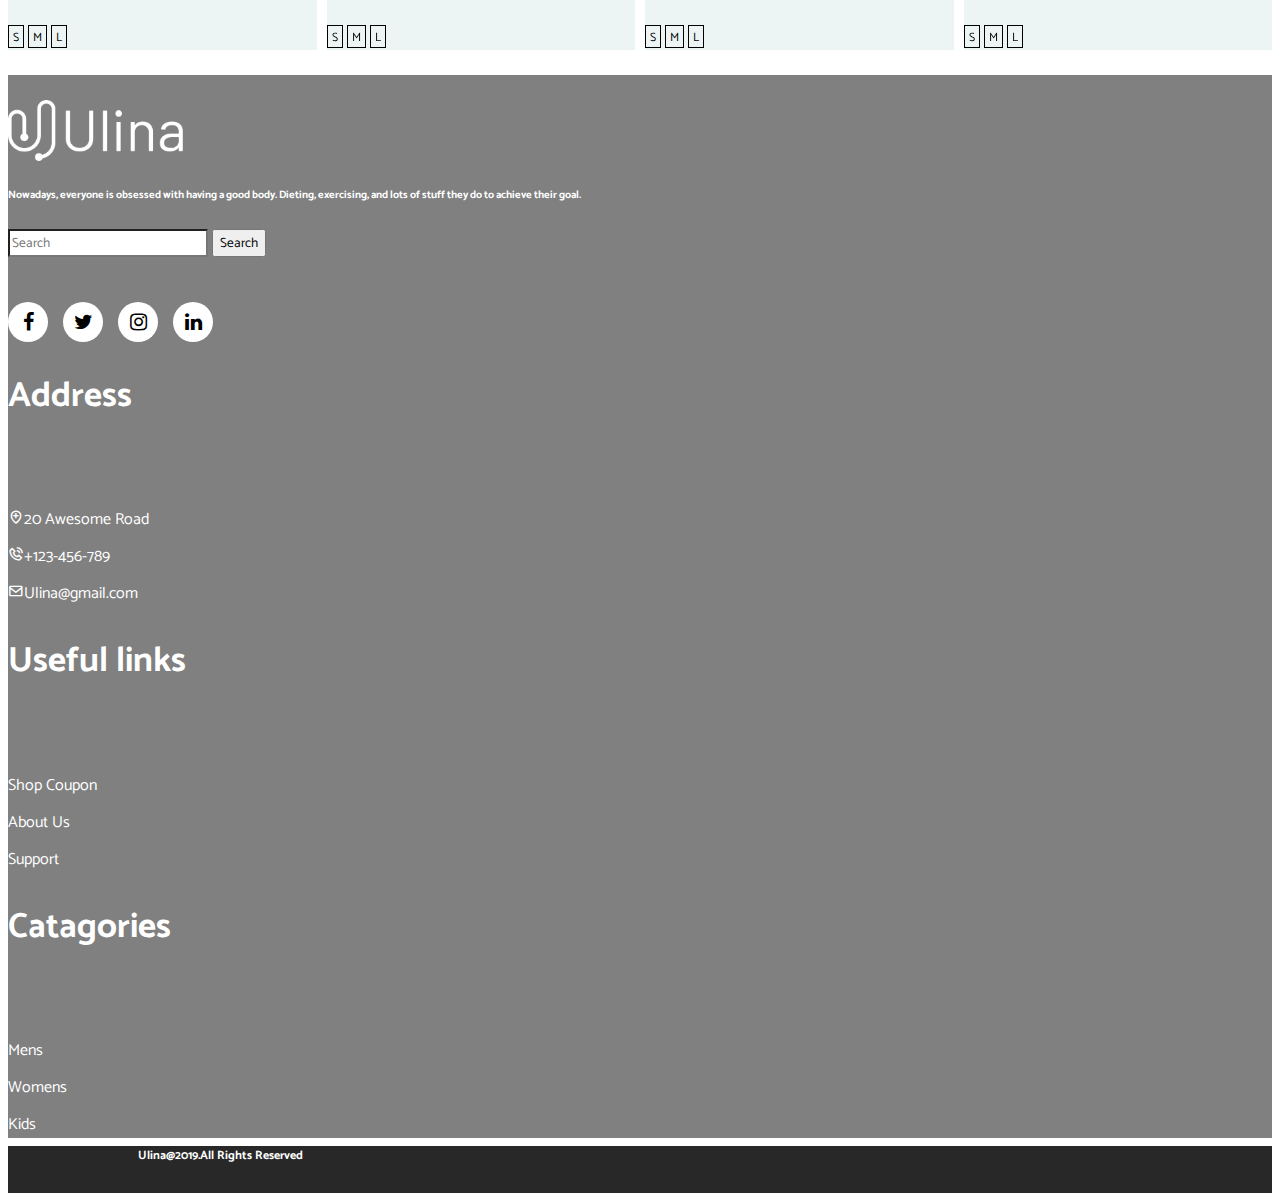
==== commit 48130ca0: "all done" ====
--- a/detail.html
+++ b/detail.html
@@ -167,7 +167,8 @@
               </div>
               <div class="col-1"></div>
               <div class="col-lg-5 col-md-12 col-sm-12"> 
-                <h5>Fashion,Sports</h5>
+                <div class="detail-info">
+                  <h5>Fashion,Sports</h5>
                 <h2>Ulina Luxurios Shirt For Men</h2>
                 <h5 class="product-card-text">Rs-499</h5>
                 <a href=""><p class="product-card-text">Rs-999</p></a>
@@ -242,6 +243,8 @@
                   </div><!-- /.logo -->
       
                 </div><!-- /.tags -->
+
+                </div><!-- /.detail-info -->
       
                 
                 
@@ -432,8 +435,93 @@
 
         </div><!-- /.main -->
         <div class="footer">
-
-        </div><!-- /.footer -->
+          <div class="second-footer">
+              <div class="container">
+            <div class="row">
+              <div class="col-lg-3 col-md-6 col-sm-12">
+                  <h1><img src="assets/images/logo2.png" alt=""></h1>
+                  <h6>Nowadays, everyone is obsessed with having a good body. Dieting, exercising, and lots of stuff they do to achieve their goal.</h6>
+                  <form class="d-flex" role="search">
+                      <input class="form-control me-2" type="search" placeholder="Search" aria-label="Search">
+                      <button class="btn btn-outline-success" type="submit">Search</button>
+                    </form>
+                    <div class="footer-links">
+                      <li><a href=""><i class="fa fa-facebook-f"></i></a></li>
+                      <li><a href=""><i class="fa fa-twitter"></i></a></li>
+                      <li><a href=""><i class="fa fa-instagram"></i></a></li>
+                      <li><a href=""><i class="fa fa-linkedin"></i></a></li>
+  
+                    </div><!-- /.footer-links -->
+  
+  
+              </div>
+  
+              <div class="col-lg-3 col-md-6 col-sm-12">
+                <div class="location">
+                  <h6>Address</h6>
+                  <li><i class='bx bx-location-plus white'></i>20 Awesome Road</li>
+                  <li><i class='bx bx-phone-call white'></i>+123-456-789</li>
+                  <li><i class='bx bx-envelope white' ></i>Ulina@gmail.com</li>
+  
+  
+                </div><!-- /.location -->
+                
+  
+  
+                
+                  
+  
+  
+  
+              </div>
+              <div class="col-lg-3 col-md-6 col-sm-12">
+                <div class="useful-links">
+                  <h6>Useful links</h6>
+                    <li>Shop Coupon</li>
+                    <li>About Us</li>
+                    <li>Support</li>
+  
+                </div><!-- /.useful-links -->
+                  
+                  
+                 
+  
+  
+              </div>
+              <div class="col-lg-3 col-md-6 col-sm-12">
+                <div class="footer-catagories">
+                  <h6>Catagories</h6>
+                  <li>Mens</li>
+                  <li>Womens</li>
+                  <li>Kids</li>
+                </div>
+                <!-- /.footer-catagories -->
+  
+              </div>
+              
+          </div>
+      </div>
+  
+      </div><!-- /.second-footer -->
+      <div class="end-footer">
+          <div class="container">
+              <div class="row">
+                  <div class="col-9">
+                      <h6>  Ulina@2019.All Rights Reserved </h6>
+  
+                  </div><!-- /.col-9 -->
+                  <div class="col-3">
+                      
+  
+  
+                  </div><!-- /.col-3 -->
+              </div>
+  
+          </div><!-- /.container -->
+  
+      </div><!-- /.end-footer -->
+  
+      </div><!-- /.footer -->
 
     </div><!-- /.site-wrapper -->
 
--- a/assets/css/style.css
+++ b/assets/css/style.css
@@ -496,7 +496,104 @@
     text-align: center;
     margin-bottom: 25px;
 }
-
+.footer{
+    margin-top: 75px;
+}
+.footer .footer-links {
+    display: flex;
+    margin-top: 40px;
+    margin-bottom: 5px;
+}
+.footer .footer-links  li{
+   list-style-type: none;
+}
+
+.footer .footer-links  li a{
+    background: white;
+    color: black;
+    border-radius: 50%;
+    height: 40px;
+    width: 40px;
+    display: flex;
+    justify-content: center;
+    align-items: center;
+    font-size: 20px;
+    margin-right: 15px;
+    margin-top: 5px;
+    text-decoration: none;
+
+    
+}
+.footer{
+    margin-top: 25px;
+}
+
+.footer .second-footer h1 img{
+    width: 175px;
+    margin-top: 25px;
+}
+
+.second-footer{
+    background-color: gray;
+}
+.second-footer .col-3 h1{
+    color: white;
+}
+
+.second-footer h6{
+    color: white;
+}
+.form-control {
+     border-radius: unset; 
+}
+.second-footer .location h6{
+    color: white;
+    font-size: 35px;
+    margin-top: 25px;
+}
+.second-footer .location li{
+    list-style-type: none;
+    color: white;
+    margin-top: 10px;
+
+}
+.second-footer .location li i.white{
+    color: white;
+}
+.second-footer .useful-links h6{
+    color: white;
+    font-size: 35px;
+    margin-top: 25px;
+}
+.second-footer .useful-links li{
+    list-style-type: none;
+    color: white;
+    margin-top: 10px;
+
+}
+.second-footer .footer-catagories h6{
+    color: white;
+    font-size: 35px;
+    margin-top: 25px;
+}
+.second-footer .footer-catagories li{
+    list-style-type: none;
+    color: white;
+    margin-top: 10px;
+
+}
+
+
+
+.end-footer{
+    background-color: rgb(41, 40, 40);
+}
+.end-footer h6{
+    font-size: 12px;
+    margin-left: 130px;
+    margin-top: 8px;
+    color: white;
+}
 
 
 
@@ -654,6 +751,188 @@
 
 
 @media screen and (min-width:0px) and (max-width:575px) {
+    .item-1{
+        background-color:rgba(236,245,244,255);
+        position: relative;
+    }
+    .item-1 img.gbg-1 {
+        display: none;
+    }
+    .item-1 img {
+        display: none;
+    }
+    .item-1 .img1-overlay {
+        position: absolute;
+        top: 49%;
+        left: 48%;
+        transform: translate(-50%,-50%);
+    }
+    .item-1 .img1-overlay a{
+       text-decoration: none;
+       color: black;
+    
+    }
+    .item-2{
+        background-color: rgba(236,245,244,255);
+        grid-row-start:1;
+        grid-row-end: 3;
+        grid-column-start: 2;
+        position: relative;
+    }
+    .item-2 img.gbg-1 {
+        display: none;
+    }
+    .item-2 img {
+        display: none;
+    }
+    .item-2 .img2-overlay {
+        position: absolute;
+        top: 35%;
+        left: 52%;
+        transform: translate(-50%,-50%);
+    }
+    .item-2 .img2-overlay a{
+       text-decoration: none;
+       color: black;
+    
+    }
+    
+    
+    .item-3{
+        background-color:rgba(236,245,244,255);
+        position: relative;
+    }
+    .item-3 img.gbg-1 {
+        display: none;
+    }
+    .item-3 img {
+        display: none;
+    }
+    .item-3 .img3-overlay {
+        position: absolute;
+        top: 49%;
+        left: 36%;
+        transform: translate(-50%,-50%);
+    }
+    .item-3 .img3-overlay a{
+       text-decoration: none;
+       color: black;
+    
+    }
+    
+    .item-4{
+        background-color: rgba(236,245,244,255);
+        grid-row-start:2;
+        grid-row-end: 5;
+        grid-column-start: 1;
+        position: relative;
+    }
+    .item-4 img.gbg-1 {
+        display: none;
+    }
+    .item-4 img {
+        display: none;
+    }
+    .item-4 .img4-overlay {
+        position: absolute;
+        top: 18%;
+        left: 51%;
+        transform: translate(-50%,-50%);
+    }
+    .item-4 .img4-overlay a{
+       text-decoration: none;
+       color: black;
+    
+    }
+    .item-5{
+        background-color:rgba(236,245,244,255);
+        position: relative;
+        grid-row-start:3 ;
+    }
+    .item-5 img.gbg-1 {
+        display: none;
+    }
+    .item-5 img {
+        display: none;
+    }
+    .item-5 .img5-overlay {
+        position: absolute;
+        top: 35%;
+        left: 48%;
+        transform: translate(-50%,-50%);
+    }
+    .item-5 .img5-overlay a{
+       text-decoration: none;
+       color: black;
+    
+    }
+    .item-6{
+        background-color: rgba(236,245,244,255);
+        grid-row-start:2;
+        grid-row-end: 5;
+        grid-column-start: 3;
+        position: relative;
+    }
+    .item-6 img.gbg-1 {
+        display: none;
+    }
+    .item-6 img {
+        display: none;
+    }
+    .item-6 .img6-overlay {
+        position: absolute;
+        top: 20%;
+        left: 47%;
+        transform: translate(-50%,-50%);
+    }
+    .item-6 .img6-overlay a{
+       text-decoration: none;
+       color: black;
+    
+    }
+    
+
+
+
+
+
+
+
+
+
+
+
+    .hero-2-content p{
+        display: none;
+        
+    }
+
+    .hero-2-content .h2, h2 {
+        font-size: small;
+    }
+   .hero-2-content {
+    position: absolute;
+    top: 36%;
+    left: 28%;
+    transform: translate(-50%,-50%);
+}
+    .hero-1-content h5{
+        font-size: 5px;
+
+    }
+    .hero-1-content h4{
+        font-size: 5px;
+
+    }
+    .wrapper{
+        display: none;
+    }
+    .trends-info .card .card-body {
+        position: absolute;
+        top: 40%;
+        left: 30%;
+        transform: translate(-50%,-50%);
+    }
     .shop-main-cards .shop-main-cards-info p.two {
         
         display: none;
@@ -685,6 +964,181 @@
     
 }
 @media screen and (min-width:576px) and (max-width:768px) {
+    .item-1{
+        background-color:rgba(236,245,244,255);
+        position: relative;
+    }
+    .item-1 img.gbg-1 {
+        display: none;
+    }
+    .item-1 img {
+        display: none;
+    }
+    .item-1 .img1-overlay {
+        position: absolute;
+        top: 49%;
+        left: 48%;
+        transform: translate(-50%,-50%);
+    }
+    .item-1 .img1-overlay a{
+       text-decoration: none;
+       color: black;
+    
+    }
+    .item-2{
+        background-color: rgba(236,245,244,255);
+        grid-row-start:1;
+        grid-row-end: 3;
+        grid-column-start: 2;
+        position: relative;
+    }
+    .item-2 img.gbg-1 {
+        display: none;
+    }
+    .item-2 img {
+        display: none;
+    }
+    .item-2 .img2-overlay {
+        position: absolute;
+        top: 35%;
+        left: 52%;
+        transform: translate(-50%,-50%);
+    }
+    .item-2 .img2-overlay a{
+       text-decoration: none;
+       color: black;
+    
+    }
+    
+    
+    .item-3{
+        background-color:rgba(236,245,244,255);
+        position: relative;
+    }
+    .item-3 img.gbg-1 {
+        display: none;
+    }
+    .item-3 img {
+        display: none;
+    }
+    .item-3 .img3-overlay {
+        position: absolute;
+        top: 49%;
+        left: 36%;
+        transform: translate(-50%,-50%);
+    }
+    .item-3 .img3-overlay a{
+       text-decoration: none;
+       color: black;
+    
+    }
+    
+    .item-4{
+        background-color: rgba(236,245,244,255);
+        grid-row-start:2;
+        grid-row-end: 5;
+        grid-column-start: 1;
+        position: relative;
+    }
+    .item-4 img.gbg-1 {
+        display: none;
+    }
+    .item-4 img {
+        display: none;
+    }
+    .item-4 .img4-overlay {
+        position: absolute;
+        top: 18%;
+        left: 51%;
+        transform: translate(-50%,-50%);
+    }
+    .item-4 .img4-overlay a{
+       text-decoration: none;
+       color: black;
+    
+    }
+    .item-5{
+        background-color:rgba(236,245,244,255);
+        position: relative;
+        grid-row-start:3 ;
+    }
+    .item-5 img.gbg-1 {
+        display: none;
+    }
+    .item-5 img {
+        display: none;
+    }
+    .item-5 .img5-overlay {
+        position: absolute;
+        top: 35%;
+        left: 48%;
+        transform: translate(-50%,-50%);
+    }
+    .item-5 .img5-overlay a{
+       text-decoration: none;
+       color: black;
+    
+    }
+    .item-6{
+        background-color: rgba(236,245,244,255);
+        grid-row-start:2;
+        grid-row-end: 5;
+        grid-column-start: 3;
+        position: relative;
+    }
+    .item-6 img.gbg-1 {
+        display: none;
+    }
+    .item-6 img {
+        display: none;
+    }
+    .item-6 .img6-overlay {
+        position: absolute;
+        top: 20%;
+        left: 47%;
+        transform: translate(-50%,-50%);
+    }
+    .item-6 .img6-overlay a{
+       text-decoration: none;
+       color: black;
+    
+    }
+    
+    
+    
+    .hero-2-content p{
+        display: none;
+        
+    }
+    .hero-2-content {
+        position: absolute;
+        top: 38%;
+        left: 30%;
+        transform: translate(-50%,-50%);
+    }
+    .wrapper {
+        background: white;
+        color: black;
+        border-radius: 50%;
+        height: 60px;
+        width: 60px;
+        display: flex;
+        justify-content: center;
+        align-items: center;
+        font-size: 15px;
+        margin-right: 15px;
+        margin-top: 5px;
+    }.trends-info .card .card-body {
+        position: absolute;
+        top: 46%;
+        left: 30%;
+        transform: translate(-50%,-50%);
+    }
+    .col-sm-6 {
+        flex: 0 0 auto;
+        width: 100%;
+    }
+
     .shop-main-cards .shop-main-cards-info p.two {
         
         display: none;
@@ -708,6 +1162,222 @@
     
 }
 @media screen and (min-width:769px) and (max-width:991px) {
+    .item-1{
+        background-color:rgba(236,245,244,255);
+        position: relative;
+    }
+    .item-1 img.gbg-1 {
+        width: 72%;
+        position: absolute;
+        top: 73%;
+        left: 80%;
+        transform: translate(-50%,-50%);
+    }
+    .item-1 img {
+        width: 42%;
+        position: absolute;
+        top: 68%;
+        left: 76%;
+        transform: translate(-50%,-50%);
+    }
+    .item-1 .img1-overlay{
+        position: absolute;
+        top: 30%;
+        left: 30%;
+        transform: translate(-50%,-50%);
+    
+    }
+    .item-1 .img1-overlay a{
+       text-decoration: none;
+       color: black;
+    
+    }
+    .item-2{
+        background-color: rgba(236,245,244,255);
+        grid-row-start:1;
+        grid-row-end: 3;
+        grid-column-start: 2;
+        position: relative;
+    }
+    .item-2 img.gbg-1 {
+        width: 90%;
+        position: absolute;
+        top: 85%;
+        left: 48%;
+        transform: translate(-50%,-50%);
+    }
+    .item-2 img {
+        width: 80%;
+        position: absolute;
+        top: 81%;
+        left: 53%;
+        transform: translate(-50%,-50%);
+    }
+    .item-2 .img2-overlay {
+        position: absolute;
+        top: 20%;
+        left: 46%;
+        transform: translate(-50%,-50%);
+    }
+    .item-2 .img2-overlay a{
+       text-decoration: none;
+       color: black;
+    
+    }
+    
+    
+    .item-3{
+        background-color:rgba(236,245,244,255);
+        position: relative;
+    }
+    .item-3 img.gbg-1 {
+        width: 50%;
+        position: absolute;
+        top: 46%;
+        left: 85%;
+        transform: translate(-50%,-50%);
+    }
+    .item-3 img {
+        width: 45%;
+        position: absolute;
+        top: 69%;
+        left: 77%;
+        transform: translate(-50%,-50%);
+    }
+    .item-3 .img3-overlay {
+        position: absolute;
+        top: 30%;
+        left: 30%;
+        transform: translate(-50%,-50%);
+    }
+    .item-3 .img3-overlay a{
+       text-decoration: none;
+       color: black;
+    
+    }
+    
+    .item-4{
+        background-color: rgba(236,245,244,255);
+        grid-row-start:2;
+        grid-row-end: 5;
+        grid-column-start: 1;
+        position: relative;
+    }
+
+    .item-4 img.gbg-1 {
+       width: 60%;
+       position: absolute;
+       top: 32%;
+       left: 55%;
+       transform: translate(-50%,-50%);
+}
+    .item-4 img {
+        width: 50%;
+        position: absolute;
+        top: 19%;
+        left: 53%;
+        transform: translate(-50%,-50%);
+    }
+    .item-4 .img4-overlay {
+        position: absolute;
+        top: 77%;
+        left: 51%;
+        transform: translate(-50%,-50%);
+    }
+    .item-4 .img4-overlay a{
+       text-decoration: none;
+       color: black;
+    
+    }
+    .item-5{
+        background-color:rgba(236,245,244,255);
+        position: relative;
+        grid-row-start:3 ;
+    }
+    .item-5 img.gbg-1 {
+        width: 60%;
+        position: absolute;
+        top: 85%;
+        left: 78%;
+        transform: translate(-50%,-50%);
+    }
+    .item-5 img {
+        width: 60%;
+        position: absolute;
+        top: 85%;
+        left: 67%;
+        transform: translate(-50%,-50%);
+    }
+    .item-5 .img5-overlay {
+        position: absolute;
+        top: 35%;
+        left: 34%;
+        transform: translate(-50%,-50%);
+    }
+    .item-5 .img5-overlay a{
+       text-decoration: none;
+       color: black;
+    
+    }
+    .item-6{
+        background-color: rgba(236,245,244,255);
+        grid-row-start:2;
+        grid-row-end: 5;
+        grid-column-start: 3;
+        position: relative;
+    }
+    .item-6 img.gbg-1 {
+        width: 65%;
+        position: absolute;
+        top: 68%;
+        left: 53%;
+        transform: translate(-50%,-50%);
+    }
+    .item-6 img {
+        width: 65%;
+        position: absolute;
+        top: 68%;
+        left: 53%;
+        transform: translate(-50%,-50%);
+    }
+    .item-6 .img6-overlay {
+        position: absolute;
+        top: 20%;
+        left: 47%;
+        transform: translate(-50%,-50%);
+    }
+    .item-6 .img6-overlay a{
+       text-decoration: none;
+       color: black;
+    
+    }
+
+
+
+
+
+
+
+
+
+
+    .hero-2-content {
+        position: absolute;
+        top: 30%;
+        left: 25%;
+        transform: translate(-50%,-50%);
+    }
+    .trends-info .card .card-body {
+        position: absolute;
+        top: 40%;
+        left: 30%;
+        transform: translate(-50%,-50%);
+    }
+    .col-sm-6 {
+        flex: 0 0 auto;
+        width: 100%;
+    }
+
 .shop-main-cards .shop-main-cards-info p.two {
     margin-left: -417px;
     display: inline; 
@@ -729,6 +1399,206 @@
     
 }
 @media screen and (min-width:992px) and (max-width:1200px) {
+    .item-1{
+        background-color:rgba(236,245,244,255);
+        position: relative;
+    }
+    .item-1 img.gbg-1 {
+        width: 72%;
+        position: absolute;
+        top: 73%;
+        left: 80%;
+        transform: translate(-50%,-50%);
+    }
+    .item-1 img {
+        width: 42%;
+        position: absolute;
+        top: 58%;
+        left: 76%;
+        transform: translate(-50%,-50%);
+    }
+    .item-1 .img1-overlay{
+        position: absolute;
+        top: 30%;
+        left: 30%;
+        transform: translate(-50%,-50%);
+    
+    }
+    .item-1 .img1-overlay a{
+       text-decoration: none;
+       color: black;
+    
+    }
+    .item-2{
+        background-color: rgba(236,245,244,255);
+        grid-row-start:1;
+        grid-row-end: 3;
+        grid-column-start: 2;
+        position: relative;
+    }
+    .item-2 img.gbg-1 {
+        width: 90%;
+        position: absolute;
+        top: 85%;
+        left: 48%;
+        transform: translate(-50%,-50%);
+    }
+    .item-2 img {
+        width: 80%;
+        position: absolute;
+        top: 74%;
+        left: 53%;
+        transform: translate(-50%,-50%);
+    }
+    .item-2 .img2-overlay {
+        position: absolute;
+        top: 20%;
+        left: 46%;
+        transform: translate(-50%,-50%);
+    }
+    .item-2 .img2-overlay a{
+       text-decoration: none;
+       color: black;
+    
+    }
+    
+    
+    .item-3{
+        background-color:rgba(236,245,244,255);
+        position: relative;
+    }
+    .item-3 img.gbg-1 {
+        width: 50%;
+        position: absolute;
+        top: 24%;
+        left: 85%;
+        transform: translate(-50%,-50%);
+    }
+    .item-3 img {
+        width: 45%;
+        position: absolute;
+        top: 59%;
+        left: 77%;
+        transform: translate(-50%,-50%);
+    }
+    .item-3 .img3-overlay {
+        position: absolute;
+        top: 30%;
+        left: 30%;
+        transform: translate(-50%,-50%);
+    }
+    .item-3 .img3-overlay a{
+       text-decoration: none;
+       color: black;
+    
+    }
+    
+    .item-4{
+        background-color: rgba(236,245,244,255);
+        grid-row-start:2;
+        grid-row-end: 5;
+        grid-column-start: 1;
+        position: relative;
+    }
+
+    .item-4 img.gbg-1 {
+        width: 60%;
+        position: absolute;
+        top: 41%;
+        left: 55%;
+        transform: translate(-50%,-50%);
+    }
+
+    .item-4 img {
+       width: 50%;
+       position: absolute;
+       top: 26%;
+       left: 53%;
+       transform: translate(-50%,-50%);
+}
+    .item-4 .img4-overlay {
+        position: absolute;
+        top: 77%;
+        left: 51%;
+        transform: translate(-50%,-50%);
+    }
+    .item-4 .img4-overlay a{
+       text-decoration: none;
+       color: black;
+    
+    }
+    .item-5{
+        background-color:rgba(236,245,244,255);
+        position: relative;
+        grid-row-start:3 ;
+    }
+    .item-5 img.gbg-1 {
+        width: 60%;
+        position: absolute;
+        top: 85%;
+        left: 78%;
+        transform: translate(-50%,-50%);
+    }
+    .item-5 img {
+        width: 60%;
+        position: absolute;
+        top: 85%;
+        left: 67%;
+        transform: translate(-50%,-50%);
+    }
+    .item-5 .img5-overlay {
+        position: absolute;
+        top: 35%;
+        left: 34%;
+        transform: translate(-50%,-50%);
+    }
+    .item-5 .img5-overlay a{
+       text-decoration: none;
+       color: black;
+    
+    }
+    .item-6{
+        background-color: rgba(236,245,244,255);
+        grid-row-start:2;
+        grid-row-end: 5;
+        grid-column-start: 3;
+        position: relative;
+    }
+    .item-6 img.gbg-1 {
+        width: 65%;
+        position: absolute;
+        top: 68%;
+        left: 53%;
+        transform: translate(-50%,-50%);
+    }
+    .item-6 img {
+        width: 65%;
+        position: absolute;
+        top: 68%;
+        left: 53%;
+        transform: translate(-50%,-50%);
+    }
+    .item-6 .img6-overlay {
+        position: absolute;
+        top: 20%;
+        left: 47%;
+        transform: translate(-50%,-50%);
+    }
+    .item-6 .img6-overlay a{
+       text-decoration: none;
+       color: black;
+    
+    }
+
+
+
+
+
+
+
+
+
+
     .shop-main-cards .shop-main-cards-info p.two {
         margin-left: 58px;
         display: inline;
@@ -748,4 +1618,388 @@
         text-align: center;
     }
     
+}
+@media screen and (min-width:1201px) and (max-width:1400px){
+    .item-1{
+        background-color:rgba(236,245,244,255);
+        position: relative;
+    }
+    .item-1 img.gbg-1 {
+        width: 72%;
+        position: absolute;
+        top: 58%;
+        left: 80%;
+        transform: translate(-50%,-50%);
+    }
+    .item-1 img {
+        width: 42%;
+        position: absolute;
+        top: 48%;
+        left: 70%;
+        transform: translate(-50%,-50%);
+    }
+    .item-1 .img1-overlay{
+        position: absolute;
+        top: 30%;
+        left: 30%;
+        transform: translate(-50%,-50%);
+    
+    }
+    .item-1 .img1-overlay a{
+       text-decoration: none;
+       color: black;
+    
+    }
+    .item-2{
+        background-color: rgba(236,245,244,255);
+        grid-row-start:1;
+        grid-row-end: 3;
+        grid-column-start: 2;
+        position: relative;
+    }
+    .item-2 img.gbg-1 {
+        width: 90%;
+        position: absolute;
+        top: 69%;
+        left: 53%;
+        transform: translate(-50%,-50%);
+    }
+    .item-2 img {
+        width: 80%;
+        position: absolute;
+        top: 69%;
+        left: 53%;
+        transform: translate(-50%,-50%);
+    }
+    .item-2 .img2-overlay {
+        position: absolute;
+        top: 20%;
+        left: 46%;
+        transform: translate(-50%,-50%);
+    }
+    .item-2 .img2-overlay a{
+       text-decoration: none;
+       color: black;
+    
+    }
+    
+    
+    .item-3{
+        background-color:rgba(236,245,244,255);
+        position: relative;
+    }
+    .item-3 img.gbg-1 {
+        width: 50%;
+        position: absolute;
+        top: 25%;
+        left: 85%;
+        transform: translate(-50%,-50%);
+    }
+    .item-3 img {
+        width: 45%;
+        position: absolute;
+        top: 49%;
+        left: 77%;
+        transform: translate(-50%,-50%);
+    }
+    .item-3 .img3-overlay {
+        position: absolute;
+        top: 30%;
+        left: 30%;
+        transform: translate(-50%,-50%);
+    }
+    .item-3 .img3-overlay a{
+       text-decoration: none;
+       color: black;
+    
+    }
+    
+    .item-4{
+        background-color: rgba(236,245,244,255);
+        grid-row-start:2;
+        grid-row-end: 5;
+        grid-column-start: 1;
+        position: relative;
+    }
+    .item-4 img.gbg-1 {
+        width: 60%;
+        position: absolute;
+        top: 42%;
+        left: 55%;
+        transform: translate(-50%,-50%);
+    }
+    .item-4 img {
+        width: 50%;
+        position: absolute;
+        top: 31%;
+        left: 53%;
+        transform: translate(-50%,-50%);
+    }
+    .item-4 .img4-overlay {
+        position: absolute;
+        top: 77%;
+        left: 51%;
+        transform: translate(-50%,-50%);
+    }
+    .item-4 .img4-overlay a{
+       text-decoration: none;
+       color: black;
+    
+    }
+    .item-5{
+        background-color:rgba(236,245,244,255);
+        position: relative;
+        grid-row-start:3 ;
+    }
+    .item-5 img.gbg-1 {
+        width: 60%;
+        position: absolute;
+        top: 85%;
+        left: 78%;
+        transform: translate(-50%,-50%);
+    }
+    .item-5 img {
+        width: 60%;
+        position: absolute;
+        top: 85%;
+        left: 67%;
+        transform: translate(-50%,-50%);
+    }
+    .item-5 .img5-overlay {
+        position: absolute;
+        top: 35%;
+        left: 34%;
+        transform: translate(-50%,-50%);
+    }
+    .item-5 .img5-overlay a{
+       text-decoration: none;
+       color: black;
+    
+    }
+    .item-6{
+        background-color: rgba(236,245,244,255);
+        grid-row-start:2;
+        grid-row-end: 5;
+        grid-column-start: 3;
+        position: relative;
+    }
+    .item-6 img.gbg-1 {
+        width: 65%;
+        position: absolute;
+        top: 68%;
+        left: 53%;
+        transform: translate(-50%,-50%);
+    }
+    .item-6 img {
+        width: 65%;
+        position: absolute;
+        top: 68%;
+        left: 53%;
+        transform: translate(-50%,-50%);
+    }
+    .item-6 .img6-overlay {
+        position: absolute;
+        top: 20%;
+        left: 47%;
+        transform: translate(-50%,-50%);
+    }
+    .item-6 .img6-overlay a{
+       text-decoration: none;
+       color: black;
+    
+    }
+
+
+
+}
+@media screen and (min-width:1401px) and (max-width:1920px) {
+    .item-1{
+        background-color:rgba(236,245,244,255);
+        position: relative;
+    }
+    .item-1 img.gbg-1 {
+        width: 72%;
+        position: absolute;
+        top: 58%;
+        left: 80%;
+        transform: translate(-50%,-50%);
+    }
+    .item-1 img {
+        width: 37%;
+        position: absolute;
+        top: 48%;
+        left: 70%;
+        transform: translate(-50%,-50%);
+    }
+    .item-1 .img1-overlay{
+        position: absolute;
+        top: 30%;
+        left: 30%;
+        transform: translate(-50%,-50%);
+    
+    }
+    .item-1 .img1-overlay a{
+       text-decoration: none;
+       color: black;
+    
+    }
+    .item-2{
+        background-color: rgba(236,245,244,255);
+        grid-row-start:1;
+        grid-row-end: 3;
+        grid-column-start: 2;
+        position: relative;
+    }
+    .item-2 img.gbg-1 {
+        width: 90%;
+        position: absolute;
+        top: 69%;
+        left: 53%;
+        transform: translate(-50%,-50%);
+    }
+    .item-2 img {
+        width: 69%;
+        position: absolute;
+        top: 69%;
+        left: 53%;
+        transform: translate(-50%,-50%);
+    }
+    .item-2 .img2-overlay {
+        position: absolute;
+        top: 20%;
+        left: 46%;
+        transform: translate(-50%,-50%);
+    }
+    .item-2 .img2-overlay a{
+       text-decoration: none;
+       color: black;
+    
+    }
+    
+    
+    .item-3{
+        background-color:rgba(236,245,244,255);
+        position: relative;
+    }
+    .item-3 img.gbg-1 {
+        width: 50%;
+        position: absolute;
+        top: 25%;
+        left: 85%;
+        transform: translate(-50%,-50%);
+    }
+    .item-3 img {
+        width: 39%;
+        position: absolute;
+        top: 49%;
+        left: 77%;
+        transform: translate(-50%,-50%);
+    }
+    .item-3 .img3-overlay {
+        position: absolute;
+        top: 30%;
+        left: 30%;
+        transform: translate(-50%,-50%);
+    }
+    .item-3 .img3-overlay a{
+       text-decoration: none;
+       color: black;
+    
+    }
+    
+    .item-4{
+        background-color: rgba(236,245,244,255);
+        grid-row-start:2;
+        grid-row-end: 5;
+        grid-column-start: 1;
+        position: relative;
+    }
+    .item-4 img.gbg-1 {
+        width: 60%;
+        position: absolute;
+        top: 42%;
+        left: 55%;
+        transform: translate(-50%,-50%);
+    }
+    .item-4 img {
+        width: 43%;
+        position: absolute;
+        top: 31%;
+        left: 53%;
+        transform: translate(-50%,-50%);
+    }
+    .item-4 .img4-overlay {
+        position: absolute;
+        top: 77%;
+        left: 51%;
+        transform: translate(-50%,-50%);
+    }
+    .item-4 .img4-overlay a{
+       text-decoration: none;
+       color: black;
+    
+    }
+    .item-5{
+        background-color:rgba(236,245,244,255);
+        position: relative;
+        grid-row-start:3 ;
+    }
+    .item-5 img.gbg-1 {
+        width: 60%;
+        position: absolute;
+        top: 85%;
+        left: 78%;
+        transform: translate(-50%,-50%);
+    }
+    .item-5 img {
+        width: 60%;
+        position: absolute;
+        top: 85%;
+        left: 67%;
+        transform: translate(-50%,-50%);
+    }
+    .item-5 .img5-overlay {
+        position: absolute;
+        top: 35%;
+        left: 34%;
+        transform: translate(-50%,-50%);
+    }
+    .item-5 .img5-overlay a{
+       text-decoration: none;
+       color: black;
+    
+    }
+    .item-6{
+        background-color: rgba(236,245,244,255);
+        grid-row-start:2;
+        grid-row-end: 5;
+        grid-column-start: 3;
+        position: relative;
+    }
+    .item-6 img.gbg-1 {
+        width: 65%;
+        position: absolute;
+        top: 68%;
+        left: 53%;
+        transform: translate(-50%,-50%);
+    }
+    .item-6 img {
+        width: 65%;
+        position: absolute;
+        top: 68%;
+        left: 53%;
+        transform: translate(-50%,-50%);
+    }
+    .item-6 .img6-overlay {
+        position: absolute;
+        top: 20%;
+        left: 47%;
+        transform: translate(-50%,-50%);
+    }
+    .item-6 .img6-overlay a{
+       text-decoration: none;
+       color: black;
+    
+    }
+    
 }--- a/assets/css/detail.css
+++ b/assets/css/detail.css
@@ -90,6 +90,9 @@
     color: black;
   
   }
+  .detail-info{
+    margin-top: 50px;
+  }
   .product-detail-wrapper{
     margin-top: 50px;
   }
